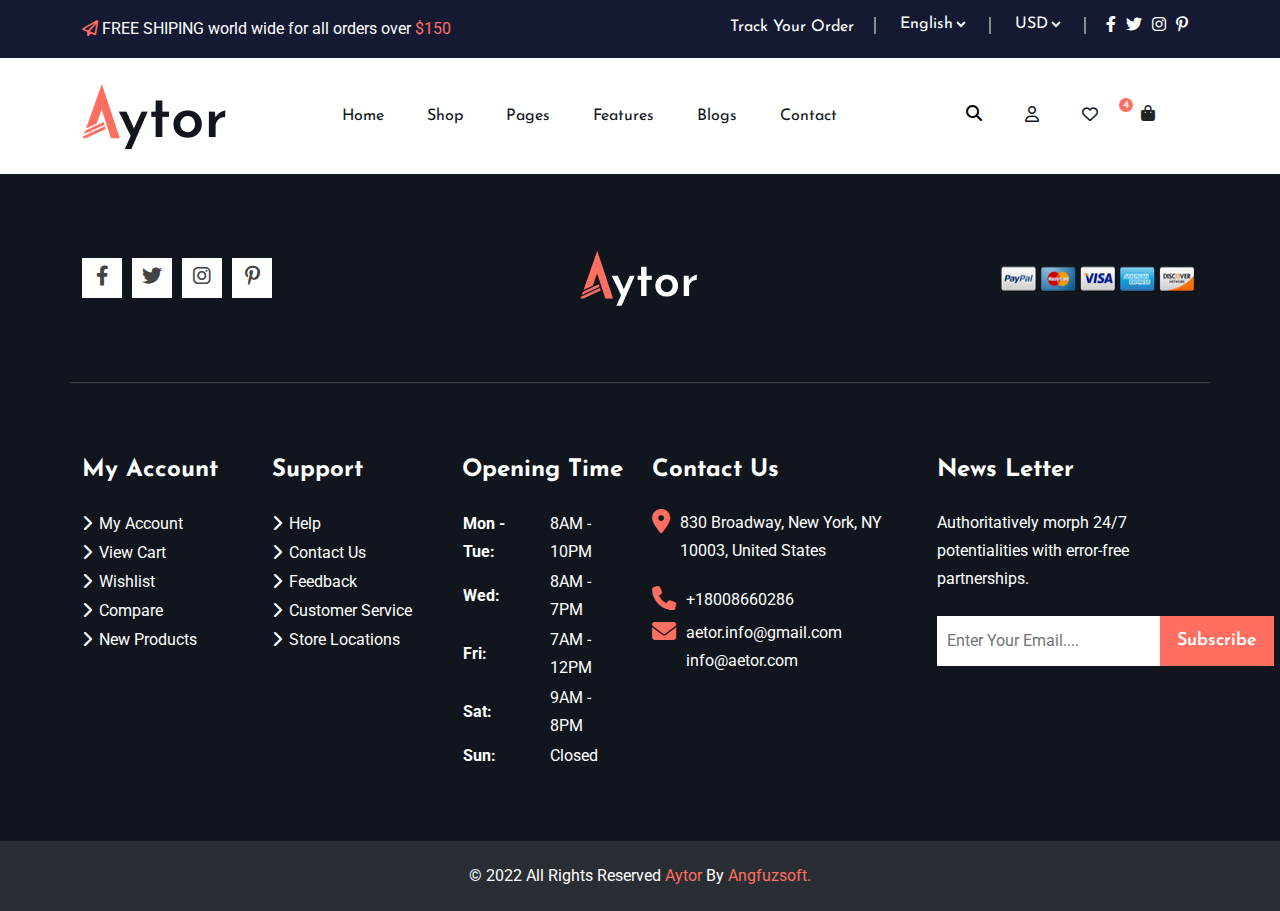
==== blogs.html @ b0f40f45 "sass" ====
<!DOCTYPE html>
<html lang="en">
<head>
    <meta charset="UTF-8">
    <meta name="viewport" content="width=device-width, initial-scale=1.0">
    <meta name="author" content="Aytor">
    <meta name="title" content="">
    <meta name="discription" content="">
    <meta name="keywords" content="">
    <title>Aytor - Home</title>
    <link rel="canonical" href="">
     <!-- Favicon css link -->
     <link rel="apple-touch-icon" sizes="180x180" href="./assets/images/apple-icon-180x180.png">
     <link rel="icon" type="image/png" sizes="192x192" href="./assets/images/android-icon-192x192.png">
    <!-- Google font css link-->
    <link rel="preconnect" href="https://fonts.googleapis.com">
    <link rel="preconnect" href="https://fonts.gstatic.com" crossorigin>
    <link href="https://fonts.googleapis.com/css2?family=Josefin+Sans:wght@400;600;700&family=Roboto&display=swap" rel="stylesheet">    
    <!-- Bootrap css link -->
    <link rel="stylesheet" href="./assets/Vandors/css/bootstrap.min.css">
    <!-- font awesome css link -->
    <link rel="stylesheet" href="./assets/Vandors/css/fontawesome.min.css">
    <!-- slick css link -->
    <link rel="stylesheet" href="./assets/Vandors/css/slick.min.css">
    <!-- Main css link-->
    <link rel="stylesheet" href="./assets/css/style.min.css">
</head>
<body>
    <!--Top Bar section start-->
    <section id="top_bar">
    <div class="container">
        <div class="row">
            <div class="col-lg-6">
                <p>
                    <i class="fa-regular fa-paper-plane"></i>
                    <span>Free Shiping</span> world wide for all orders over <span>$150</span>
                </p>
            </div>
            <div class="col-lg-6 d-flex justify-content-end">
                <ul class="d-flex">
                    <li><a href="#">Track Your Order</a></li>
                    <span></span>
                    <li>
                        <select name="" id="">
                            <option value=""selected>English</option>
                            <option value="">Bangla</option>
                        </select>
                    </li>
                    <span></span>
                    <li>
                        <select name="" id="">
                            <option value=""selected>USD</option>
                            <option value="">BDT</option>
                        </select>
                    </li>
                    <span></span>
                </ul>
                <ul class="d-flex">
                    <li><a href="#"></a><i class="fa-brands fa-facebook-f"></i></li>
                    <li><a href="#"></a><i class="fa-brands fa-twitter"></i></li>
                    <li><a href="#"></a><i class="fa-brands fa-instagram"></i></li>
                    <li><a href="#"></a><i class="fa-brands fa-pinterest-p"></i></li>
                </ul>
            </div>
        </div>
    </div>
    </section>
    <!--Top Bar section ended-->

    <!--Nav section start-->
    <nav id="primary_nav" class="navbar navbar-expand-lg">
        <div class="container">
            <a href="#" class="navbar-brand">
                <img src="./assets/images/Logo.png" alt="">
            </a>

            <!-- small menu -->
           
              <button class="btn d-lg-none" type="button" data-bs-toggle="offcanvas" data-bs-target="#offcanvasExample" aria-controls="offcanvasExample">
                <i class="fa-solid fa-bars"></i>
              </button>
              
              <div class="offcanvas d-lg-none offcanvas-start" tabindex="-1" id="offcanvasExample" aria-labelledby="offcanvasExampleLabel">
                <div class="offcanvas-header">
                    <a href="#"> <img src="./assets/images/Logo.png" alt=""></a>
                  <button type="button" class="btn-close" data-bs-dismiss="offcanvas" aria-label="Close"></button>
                </div>
                <div class="offcanvas-body">
                  <ul class="manu_name">
                    <li><a href="#">Home</a></li>
                    <li><a href="#">About</a></li>
                    <li><a href="#">Pages</a></li>
                    <li><a href="#">Shop</a></li>
                    <li><a href="#">Blog</a></li>
                    <li><a href="#">Contact</a></li>
                  </ul>
                  <ul class="item_name">
                    <li class="item_name_2"><a href="#"><i class="fa-regular fa-user"></i>Login / Register</a></li>
                    <li class="item_name_2"><a href="#"><i class="fa-regular fa-heart"></i>Wishlist</a></li>
                    <li class="last_item_name"><a href="#"><i class="fa-solid fa-bag-shopping"></i>Backet:<p style="color: var(--primary-color); display: inline-block;">$318.00</p></a></li>
                  </ul>
                  <div class="dropdown mt-3">
                   <ul class="d-flex justify-content-between">
                    <li>
                        <select name="Currency" id="">
                            <option value=""selected>Currency</option>
                            <option value="">USD</option>
                            <option value="">BDT</option>
                            <option value="">AED</option>
                            <option value="">ERN</option>
                            <option value="">EGP</option>
                            <option value="">EUR</option>
                            <option value="">GBP</option>
                        </select>
                    </li>
                    <span></span>
                    <li>
                        <select name="" id="">
                            <option value=""selected>Language</option>
                            <option value="">English</option>
                            <option value="">Bangla</option>
                            <option value="">German</option>
                            <option value="">French</option>
                            <option value="">Italian</option>
                            <option value="">Latvian</option>
                            <option value="">Spanish</option>
                            <option value="">Greek</option>
                        </select>
                    </li>
                    <span></span>
                   </ul>
                  </div>
                </div>
              </div>
            <!-- small menu -->

            <button class="navbar-toggler d-none" data-bs-toggle="collapse" data-bs-target="#main_menu">
                <span class="navbar-toggler-icon"></span>
            </button>
            <div class="collapse navbar-collapse " id="main_menu">
                <ul class="navbar-nav mx-auto">
                    <li><a class="active" href="./index.html">Home</a></li>
                    <li><a href="./shop.html">Shop</a></li>
                    <li><a href="#">Pages</a></li>
                    <li><a href="#">Features</a></li>
                    <li><a href="./blogs.html">Blogs</a></li>
                    <li><a href="./contact.html">Contact</a></li>
                </ul>
                <ul class="navbar-nav">
                    <li><button id="openSearch"><i class="fa-solid fa-magnifying-glass"></i></button></li>
                    <li><a href="#"><i class="fa-regular fa-user"></i></a></li>
                    <li><a href="#"><i class="fa-regular fa-heart"></i></a></li>
                    <li>
                        <button class="btn " type="button" data-bs-toggle="offcanvas" data-bs-target="#offcanvasRight" aria-controls="offcanvasRight"><i class="fa-solid fa-bag-shopping"></i></button>
                        <span>4</span>
                    </li>
                </ul>
            </div>
        </div>
    </nav>
    <!-- Right Toggle canvas start -->

    <div class="offcanvas offcanvas-end" tabindex="-1" id="offcanvasRight" aria-labelledby="offcanvasRightLabel">
         <div class="offcanvas-header">
             <h5 class="offcanvas-title" id="offcanvasRightLabel">Shopping cart</h5>
            <button type="button" class="btn-close" data-bs-dismiss="offcanvas" aria-label="Close"></button>
         </div>
         <div class="offcanvas-body">
             <div class="d-flex item">
             <img src="./assets/images/right_img_1.webp" alt="">
             <ul>
                <li><a href="#">Jacket Hoddie</a> </li>
                <li class="item_cost">1 × $40.00</li>
             </ul>
             <i class="fa-regular fa-trash-can"></i>
         </div>
         <div class="d-flex item">
            <img src="./assets/images/right_img_2.webp" alt="">
            <ul>
                <li><a href="#">Sports Shoes</a> </li>
                <li class="item_cost">1 × $99.00</li>
            </ul>
            <i class="fa-regular fa-trash-can" style="margin-left: 168px;"></i>
         </div>
         <div class="d-flex item">
            <img src="./assets/images/right_img_3.webp" alt="">
            <ul>
                <li><a href="#">Smart Watch</a> </li>
                <li class="item_cost">1 × $56.00</li>
            </ul>
            <i class="fa-regular fa-trash-can" style="margin-left: 167px;"></i>
         </div>
         <div class="d-flex item">
            <img src="./assets/images/right_img_4.webp" alt="">
            <ul>
                <li><a href="#">Bluetooth Speaker</a> </li>
                <li class="item_cost">1 × $23.00</li>
            </ul>
            <i class="fa-regular fa-trash-can" style="margin-left: 130px;"></i>
         </div>
         <p><strong>Subtotal:</strong> <span>$318.00</span></p>
         <div class="button">
            <button><a href="#">View Cart</a></button>
            <button><a href="#">Checkout</a></button>
         </div>
         </div>
    </div>
    <!-- Right Toggle canvas start -->
    <!-- popup-search-box start-->
    <div class="popup-search-box">
        <button id="closeSearch"><i class="fa-solid fa-xmark"></i></button>
        <form action="">
            <input type="text" placeholder="what are you looking for" class="">
            <button type="submit"><i class="fa-solid fa-magnifying-glass"></i></button>
        </form>
    </div>
    <!-- popup-search-box ended-->
    <!--Nav section ended-->



    <!--Footer section start-->
    <footer>
        <div class="container">
            <div class="row footer_upper align-items-center">
                <div class="col-lg-5 widget widget-1">
                    <ul class="d-flex flex-wrap">
                        <li><a href="#" target="_blank"><i class="fa-brands fa-facebook-f"></i></a></li>
                        <li><a href="#" target="_blank"><i class="fa-brands fa-twitter"></i></a></li>
                        <li><a href="#" target="_blank"><i class="fa-brands fa-instagram"></i></a></li>
                        <li><a href="#" target="_blank"><i class="fa-brands fa-pinterest-p"></i></a></li>
                    </ul>
                </div>
                <div class="col-lg-2 widget widget-2 text-center">
                    <img src="./assets/images/Footer/footer_logo.png" alt="" class="img-fluid">
                </div>
                <div class="col-lg-5 widget widget-3">
                    <img src="./assets/images/Footer/footer_cradit.png" alt="" class="img-fluid d-block ms-auto">
                </div>
            </div>
            <div class="row footer_lower">
                <div class="col-lg-2 widget widget-4">
                    <h4>My Account</h4>
                    <nav>
                        <ul>
                            <li><a href="#">My Account</a></li>
                            <li><a href="./cart.html">View Cart</a></li>
                            <li><a href="./wishlist.html">Wishlist</a></li>
                            <li><a href="./compare.html">Compare</a></li>
                            <li><a href="#">New Products</a></li>
                        </ul>
                    </nav>
                </div>
                <div class="col-lg-2 widget widget-5">
                    <h4>Support</h4>
                    <nav>
                        <ul>
                            <li><a href="#">Help</a></li>
                            <li><a href="./contact.html">Contact Us</a></li>
                            <li><a href="#">Feedback</a></li>
                            <li><a href="#">Customer Service</a></li>
                            <li><a href="#">Store Locations</a></li>
                        </ul>
                    </nav>
                </div>
                <div class="col-lg-2 widget widget-6">
                    <h4>Opening Time</h4>
                    <table class="text-white">
                        <tr>
                            <th>Mon - Tue:</th>
                            <td>8AM - 10PM</td>
                        </tr>
                        <tr>
                            <th>Wed:</th>
                            <td>8AM - 7PM</td>
                        </tr>
                        <tr>
                            <th>Fri:</th>
                            <td>7AM - 12PM</td>
                        </tr>
                        <tr>
                            <th>Sat:</th>
                            <td>9AM - 8PM</td>
                        </tr>
                        <tr>
                            <th>Sun:</th>
                            <td>Closed</td>
                        </tr>
                    </table>
                </div>
                <div class="col-lg-3 widget widget-7">
                    <h4>Contact Us</h4>
                    <ul>
                        <li class="d-flex">
                            <i class="fa-solid fa-map-marker-alt"></i>
                            <address>830 Broadway, New York, NY 10003,
                                United States</address>
                        </li>
                        <li class="d-flex">
                            <i class="fa-solid fa-phone"></i>
                            <a href="callto:+18008660286">+18008660286</a>
                        </li>
                        <li class="d-flex">
                            <i class="fa-solid fa-envelope"></i>
                            <div>
                                <a href="mailto:aetor.info@gmail.com">aetor.info@gmail.com</a>
                                <a href="mailto:info@aetor.com">info@aetor.com</a>
                            </div>
                        </li>
                    </ul>
                </div>
                <div class="col-lg-3 widget widget-8">
                    <h4>News Letter</h4>
                    <p>Authoritatively morph 24/7 potentialities with error-free partnerships.</p>
                    <form action="" class="d-flex">
                        <input type="email" placeholder="Enter Your Email...." required>
                        <button type="submit">Subscribe</button>
                    </form>
                </div>
            </div>
        </div>
        <!-- =========== Copyright Section Start =========== -->
        <section id="copyright">
            <div class="container">
                <div class="row">
                    <div class="col-12 text-center">
                        <p>&copy; 2022 All Rights Reserved <a href="#">Aytor</a> By <a href="#"
                                target="_blank">Angfuzsoft.</a></p>
                    </div>
                </div>
            </div>
        </section>
        <!-- =========== Copyright Section End =========== -->
    </footer>
    
    <!--Footer section ended-->
    
    <!--jquery javascript link-->
    <script src="./assets/Vandors/js/jquery-3.7.0.min.js"></script>
    <!--bootstrap javascript link-->
    <script src="./assets/Vandors/js/bootstrap.bundle.min.js"></script>
    <!--slick javascript link-->
    <script src="./assets/Vandors/js/slick.min.js"></script>
    <!-- Countdown javascript link -->
    <script src="./assets/Vandors/js/jquery.countdown.min.js"></script>
    <!--Main javascript link-->
    <script src="./assets/js/app.js"></script>
</body>
</html>
---- assets/css/style.min.css ----
h1,h2,h3,h4,h5,h6,p,ul,ol{margin:0;padding:0}ul,ol{list-style-type:none}a,a:hover{text-decoration:none}input:focus,textarea:focus,select:focus,.form-control:focus{-webkit-box-shadow:none;box-shadow:none;border-color:initial}body{font-family:"Josefin Sans",sans-serif}p{font-family:"Roboto",sans-serif}#top_bar{background-color:#151a32}#top_bar .col-lg-6 i{color:#ff6f61;cursor:pointer}#top_bar .col-lg-6 i:hover{color:#ff6f61;-webkit-transition:.5s;transition:.5s}#top_bar .col-lg-6 p span{text-transform:uppercase}#top_bar .col-lg-6 p span:last-child{color:#ff6f61}#top_bar .col-lg-6 p{color:#fff;font-family:"Roboto",sans-serif;font-size:16px;font-weight:400;line-height:28px;padding:15px 0px}select{border:rgba(0,0,0,0);background-color:#151a32;color:#fff;padding:15px 0px}option{background-color:#151a32;color:#fff;font-family:"Roboto",sans-serif;font-size:16px;font-weight:400;line-height:28px}#top_bar .col-lg-6 ul li a{display:inline-block;color:#fff;padding:15px 0px}#top_bar .col-lg-6 ul li i{padding:15px 10px 15px 0px;color:#fff}#top_bar .col-lg-6 ul span{border:1px solid #8c8c8c;height:30%;margin:17px 20px}#primary_nav .collapse ul li a{display:inline-block;color:#11161e;font-family:"Josefin Sans",sans-serif;font-size:16px;font-weight:400;line-height:26px;padding:37px 43px 37px 0px}#primary_nav .collapse ul li a:hover{color:#ff6f61;-webkit-transition:.5s;transition:.5s}#primary_nav .collapse ul li button{border:none;background-color:rgba(0,0,0,0);padding:37px 43px 37px 0px;position:relative}#primary_nav .collapse ul li button:hover{color:#ff6f61;-webkit-transition:.5s;transition:.5s}#primary_nav .collapse ul li span{position:absolute;color:#fff;width:14px;height:14px;line-height:14px;background-color:#ff6f61;border-radius:50%;text-align:center;top:40px;right:147px;font-size:12px}#primary_nav .collapse ul li .btn{font-size:16px}#offcanvasRight{width:465px}#offcanvasRight .offcanvas-title{font-family:"Josefin Sans",sans-serif;font-weight:700;font-size:24px;margin:33px 0 0 15px;padding-bottom:10px}#offcanvasRight h5{border-bottom:1px solid #cecaca;width:90%}#offcanvasRight .offcanvas-body img{width:75px;height:75px}#offcanvasRight .offcanvas-header{background-color:#fff;padding-top:48px;padding-bottom:0;position:relative}#offcanvasRight .offcanvas-header button{color:#000;font-size:15px;border:2px solid #000;border-radius:50%;text-align:center;width:40px;height:40px;line-height:40px;-webkit-transform:rotate(0deg);transform:rotate(0deg);-webkit-transition:.5s;transition:.5s;position:absolute;top:20px;right:40px}#offcanvasRight .offcanvas-header button:hover{color:#ff6f61;border-color:#ff6f61;-webkit-transform:rotate(90deg);transform:rotate(90deg);line-height:63px}#offcanvasRight .offcanvas-body .item{border-bottom:1px solid #cecaca;width:90%;margin-left:15px}#offcanvasRight .offcanvas-body .item{padding:20px 0}#offcanvasRight .offcanvas-body .item img{margin-right:15px}#offcanvasRight .offcanvas-body .item ul{margin-top:10px}#offcanvasRight .offcanvas-body .item ul li{margin-bottom:5px}#offcanvasRight .offcanvas-body .item ul li a{font-size:16px;color:#11161e;font-family:"Josefin Sans",sans-serif;font-weight:600px}#offcanvasRight .offcanvas-body .item ul .item_cost{color:#ff6f61}#offcanvasRight .offcanvas-body .item i{margin:27px 0 0 158px}#offcanvasRight .offcanvas-body p{border-bottom:none;font-size:18px;font-family:"Roboto",sans-serif;color:#11161e;margin:18px 0 18px 15px}#offcanvasRight .offcanvas-body .button{margin-left:15px;margin-bottom:100px}#offcanvasRight .offcanvas-body .button button{background-color:#ff6f61;border:1px solid #ff6f61;padding:15px 54px;-webkit-transition:.5s;transition:.5s;cursor:pointer}#offcanvasRight .offcanvas-body .button button:hover{background-color:#151a32;border-color:#151a32}#offcanvasRight .offcanvas-body .button button a{color:#fff;font:size 18px;font-family:"Josefin Sans",sans-serif;font-weight:600}.popup-search-box{height:800px;background-color:rgba(0,0,0,.9098039216);position:fixed;top:0;right:0;left:0;opacity:0;visibility:hidden;overflow:hidden}.popup-search-box.show{opacity:1;visibility:visible;-webkit-transition:all ease .4s;transition:all ease .4s;z-index:99}.popup-search-box #closeSearch{background-color:rgba(0,0,0,0);color:#ff6f61;font-size:22px;width:60px;height:60px;line-height:63px;border-radius:50%;border:1px solid #ff6f61;-webkit-transform:rotate(0deg);transform:rotate(0deg);-webkit-transition:.5s;transition:.5s;position:absolute;top:40px;right:40px;-webkit-box-align:center;-ms-flex-align:center;align-items:center}.popup-search-box #closeSearch:hover{background-color:#fff;border-color:rgba(0,0,0,0);border-color:rgba(0,0,0,0);-webkit-transform:rotate(90deg);transform:rotate(90deg);line-height:63px}.popup-search-box form{margin:300px 350px 300px 400px;position:relative}.popup-search-box input{padding:15px 450px 15px 30px;border:none;background-color:rgba(0,0,0,0);border-radius:30px;color:#fff;font-family:"Roboto",sans-serif;border:2px solid #ff6f61;font-size:20px}.popup-search-box form button{background-color:rgba(0,0,0,0);border:rgba(0,0,0,0);color:#fff;position:absolute;right:88px;top:17px;font-size:25px}.btn{border:none;background-color:#ff6f61;font-size:30px;padding:10px 14px 6px 14px;border:1px solid #ff6f61}#offcanvasExample .offcanvas-header{background-color:rgba(28,185,200,.1);padding-top:40px;padding-bottom:30px;-webkit-box-align:center;-ms-flex-align:center;align-items:center;position:relative}#offcanvasExample .offcanvas-header a{margin-left:100px}#offcanvasExample .offcanvas-header button{font-size:35px;position:absolute;top:30px;right:30px;width:auto;height:auto}.offcanvas-body .manu_name{margin-top:25px;margin-bottom:35px}.offcanvas-body .manu_name li a{display:inline-block;color:#11161e;border-bottom:1px solid #cecaca;width:90%;margin-right:40px;margin-left:20px;padding:12px 0;font-size:16px;font-family:"Roboto",sans-serif}.offcanvas-body .item_name .item_name_2{margin-bottom:20px}.offcanvas-body .item_name .item_name_2 a{color:#11161e;font-size:16px;font-family:"Roboto",sans-serif;margin-left:20px}.offcanvas-body .item_name .last_item_name a{color:#11161e;font-size:16px;font-family:"Roboto",sans-serif}.offcanvas-body .item_name .item_name_2 a i{margin-right:10px}.offcanvas-body .item_name .last_item_name a i{margin-right:10px}.offcanvas-body .item_name .last_item_name{border-bottom:1px solid #cecaca;width:90%;padding-bottom:35px;margin-left:20px;margin-bottom:35px}.offcanvas .offcanvas-body .dropdown ul li select{background-color:rgba(0,0,0,0);color:#11161e;font-size:16px;font-family:"Josefin Sans",sans-serif}.offcanvas .offcanvas-body .dropdown ul{margin:0 30px 0 20px}.section_heading h2{color:#11161e;text-align:center;font-family:"Josefin Sans",sans-serif;font-size:36px;font-style:normal;font-weight:700;line-height:46px;margin-bottom:36px}footer{background-color:#11161e}footer .footer_upper{border-bottom:1px solid #444;padding:76px 0}footer .footer_upper .widget-1 ul li a{width:40px;height:40px;line-height:40px;background-color:#fff;color:#444;margin-right:10px;font-size:20px;text-align:center;line-height:40px;-webkit-transition:.4s;transition:.4s;display:inline-block}footer .footer_upper .widget-1 ul li a:hover{background-color:#ff6f61;color:#fff}footer .footer_lower{color:#11161e;padding:70px 0}footer .footer_lower .widget h4{font-size:24px;line-height:34px;margin-bottom:22px;color:#fff;font-family:"Josefin Sans",sans-serif;font-weight:700}footer .footer_lower .widget nav ul li a{color:#fff;font-family:"Roboto",sans-serif;font-size:16px;line-height:28px;text-transform:capitalize;-webkit-transition:.4s;transition:.4s}footer .footer_lower .widget nav ul li a:hover{color:#ff6f61}footer .footer_lower .widget nav ul li a::before{content:"";font-family:"Font Awesome 6 Free";font-weight:700;padding-right:7px}footer .footer_lower .widget table tr{font-family:"Roboto",sans-serif;font-size:16px;line-height:28px}footer .footer_lower .widget table tr th{padding-right:18px}footer .footer_lower .widget.widget-7,footer .footer_lower .widget.widget-7 a{color:#fff;font-family:"Roboto",sans-serif;line-height:28px}footer .footer_lower .widget.widget-7 li{margin-bottom:5px}footer .footer_lower .widget.widget-7 i{font-size:24px;color:#ff6f61;padding-right:10px}footer .footer_lower .widget.widget-8 p{font-family:"Roboto",sans-serif;margin-bottom:23px;line-height:28px;color:#fff}footer .footer_lower .widget.widget-8 form{background-color:#fff}footer .footer_lower .widget.widget-8 input{background:none;border:none;padding:11px 10px;line-height:28px;font-family:"Roboto",sans-serif}footer .footer_lower .widget.widget-8 button{border:none;color:#fff;font-size:18px;font-weight:600;line-height:30px;background:#ff6f61;padding:8px 17px}#copyright{background-color:rgba(255,255,255,.1)}#copyright p{color:#fff;font-family:"Roboto",sans-serif;font-size:16px;line-height:28px;padding:21px 0}#copyright p a{color:#ff6f61}#banner .banner_slider_item{height:800px;background-size:cover !important;background-position:center !important}#banner .banner_slider_item_1{height:800px;background-size:cover !important;background-position:center !important}#banner .banner_slider .banner_slider_item .container div h5{color:#1d1d1d;font-family:"Josefin Sans",sans-serif;font-size:18px;font-weight:600;line-height:28px}#banner .banner_slider .banner_slider_item_1 .container div h5{color:#fff;font-family:"Josefin Sans",sans-serif;font-size:18px;font-weight:600;line-height:28px}#banner .banner_slider .banner_slider_item .container div h1{color:#1d1d1d;font-family:"Josefin Sans",sans-serif;font-size:64px;font-weight:700;line-height:74px;margin:14px 0px 16px 0px}#banner .banner_slider .banner_slider_item_1 .container div h1{color:#fff;font-family:"Josefin Sans",sans-serif;font-size:64px;font-weight:700;line-height:74px;margin:14px 0px 16px 0px}#banner .banner_slider .banner_slider_item .container div p{color:#1d1d1d;font-family:"Roboto",sans-serif;font-size:16px;font-weight:400;line-height:28px;margin-bottom:29px}#banner .banner_slider .banner_slider_item_1 .container div p{color:#fff;font-family:"Roboto",sans-serif;font-size:16px;font-weight:400;line-height:28px;margin-bottom:29px}#banner .banner_slider .banner_slider_item .container div a{color:#fff;text-align:center;font-family:"Josefin Sans",sans-serif;font-size:18px;font-weight:600;line-height:30px;background-color:#1d1d1d;padding:13px 37px;cursor:pointer;-webkit-transition:.4s;transition:.4s}#banner .banner_slider .banner_slider_item .container div a:hover{background-color:#fff;color:#ff6f61}#banner .banner_slider .banner_slider_item .container div a i{margin-left:11px}#banner .banner_slider .banner_slider_item_1 .container div a i{margin-left:11px}#banner .banner_slider .banner_slider_item_1 .container div a{color:#fff;text-align:center;font-family:"Josefin Sans",sans-serif;font-size:18px;font-weight:600;line-height:30px;background-color:#ff6f61;padding:13px 37px;cursor:pointer;-webkit-transition:.4s;transition:.4s}#banner .banner_slider .banner_slider_item_1 .container div a:hover{background-color:#fff;color:#ff6f61}#banner .banner_slider .slick-dots li button{font-size:0;border:none;background-color:#fff;width:10px;height:6px;border-radius:5px;-webkit-transition:.6s;transition:.6s}#banner .banner_slider .slick-dots li.slick-active button{width:26px;background-color:#ff6f61}#banner .banner_slider .slick-dots{display:-webkit-box;display:-ms-flexbox;display:flex;position:absolute;left:113px;bottom:28%}#banner .banner_slider .slick-dots li{line-height:0;margin-right:5px}#feature{margin-top:110px}#feature .col-lg-5 .cream-img-2{margin-top:24px}#feature .col-lg-5 .cream-img-3{margin-left:24px}.cream-img-1{position:relative}.cream-img-2{position:relative}.cream-img-3{position:relative}.overlay-beauty-cream{position:absolute;background-color:rgba(17,22,30,.431372549);z-index:97;text-align:center;color:#fff;width:496px;height:260px;left:20px;top:20px;padding-top:94px;-webkit-transition:.5s;transition:.5s;-webkit-transform:scale(0);transform:scale(0)}.col-lg-7 .overlay-beauty-cream{padding-top:260px;width:710px;height:591px;left:23px;top:15px}.cream-img-1:hover .overlay-beauty-cream{-webkit-transform:scale(1);transform:scale(1)}.cream-img-2:hover .overlay-beauty-cream{-webkit-transform:scale(1);transform:scale(1)}.cream-img-3:hover .overlay-beauty-cream{-webkit-transform:scale(1);transform:scale(1)}.overlay-beauty-cream h3{color:#fff;text-align:center;font-size:30px;font-style:normal;font-weight:700;line-height:40px;-webkit-transition:.5s;transition:.5s}.overlay-beauty-cream a{color:#fff;text-align:center;font-size:16px;font-style:normal;font-weight:600;line-height:28px;-webkit-transition:.5s;transition:.5s}.overlay-beauty-cream a::before{content:"";position:absolute;width:0%;height:2px;left:40%;bottom:94px;background-color:#ff6f61;-webkit-transition:.5s;transition:.5s}.overlay-beauty-cream a:hover::before{width:97px}.col-lg-7 .overlay-beauty-cream a::before{left:43.5%;bottom:44%}.overlay-beauty-cream h3:hover{color:#ff6f61}.overlay-beauty-cream a:hover{color:#ff6f61}#new_product{padding:100px 0}#new_product .new_product_slider .new_product_slider_arrow{width:30px;height:50px;background-color:rgba(103,105,113,.751);color:#fff;text-align:center;line-height:50px;cursor:pointer;position:absolute;z-index:99;top:50%;-webkit-transform:translateY(-50%);transform:translateY(-50%)}#new_product .new_product_slider .new_product_slider_arrow.fa-chevron-left{left:8px}#new_product .new_product_slider .new_product_slider_arrow.fa-chevron-right{right:7px}#new_product .product{position:relative;text-align:center;border:1px solid #f1f3f4;overflow:hidden}#new_product .product .product_img{position:relative}#new_product .product .product_img img:last-child{position:absolute;inset:0;opacity:0;visibility:hidden;-webkit-transition:.4s;transition:.4s}#new_product .product:hover .product_img img:last-child{visibility:visible;opacity:1}#new_product .product .product_info{padding:25px 0}#new_product .product .product_info h6{font-size:16px;font-weight:400;line-height:26px;font-family:"Josefin Sans",sans-serif;margin-bottom:5px}#new_product .product .product_info h6 ins{color:#444;text-decoration:none}#new_product .product .product_info h6 del{color:#bdbdbd}#new_product .product .product_info h5{color:#11161e;font-family:"Josefin Sans",sans-serif;font-size:18px;font-weight:600;line-height:28px;margin-bottom:11px;-webkit-transition:.4s;transition:.4s}#new_product .product .product_info:hover h5{color:#ff6f61}#new_product .product .product_info ul{-webkit-box-pack:center;-ms-flex-pack:center;justify-content:center}#new_product .product .product_info ul li i{color:#ff6f61}#new_product .product .product_action{position:absolute;top:44px;right:-50px;-webkit-transition:.6s;transition:.6s}#new_product .product .product_action ul li{margin-bottom:10px}#new_product .product .product_action ul li button{width:36px;height:36px;background-color:#fff;color:#151a32;border:none;border-radius:50%;-webkit-box-shadow:0px 3px 10px 0px rgba(0,0,0,.08);box-shadow:0px 3px 10px 0px rgba(0,0,0,.08);-webkit-transition:.4s;transition:.4s}#new_product .product .product_action ul li:hover button{background-color:#ff6f61;color:#fff}#new_product .product:hover .product_action{right:17px}#new_product .product .product_badge{color:#fff;font-family:"Josefin Sans",sans-serif;font-size:16px;font-weight:400;line-height:26px;background-color:#ff6f61;-webkit-transform:rotate(-90deg);transform:rotate(-90deg);display:inline-block;position:absolute;top:0px;left:24px;margin-top:8px;padding:0 8px 0 12px;border-radius:13px 0 0 13px}#best_spa .item{height:524px;background-size:cover !important;background-position:center !important}#best_spa .item h1{color:#fff;font-family:"Josefin Sans",sans-serif;font-size:36px;font-weight:700;line-height:46px;margin-top:100px}#best_spa .item p{color:#fff;font-family:"Roboto",sans-serif;font-size:16px;font-weight:400;line-height:28px;margin-bottom:60px;margin-top:5px}#best_spa .item a{color:#fff;text-align:center;font-family:"Josefin Sans",sans-serif;font-size:18px;font-weight:600;line-height:30px;border:1px solid #fff;background-color:rgba(0,0,0,0);padding:17px 40px 17px 34px;cursor:pointer;-webkit-transition:.5s;transition:.5s}#best_spa .item a:hover{background-color:#ff6f61;border-color:#ff6f61}#best_spa .item a i{margin-left:5px}.mega-hover2{position:relative;overflow:hidden}.mega-hover2:before{content:"";position:absolute;pointer-events:none;opacity:1;z-index:3;top:0;right:51%;bottom:0;left:50%;background:rgba(255,255,255,.2);-webkit-transform:skew(45deg);transform:skew(45deg)}.mega-hover2:hover:before{left:0;right:0;opacity:0;-webkit-transition:all 900ms linear;transition:all 900ms linear}#best_seller{margin-top:100px}#best_seller .product{position:relative;text-align:center;border:1px solid #f1f3f4;overflow:hidden;margin-bottom:24px}#best_seller .product .product_img{position:relative}#best_seller .product .product_img img:last-child{position:absolute;inset:0;opacity:0;visibility:hidden;-webkit-transition:.4s;transition:.4s}#best_seller .product:hover .product_img img:last-child{visibility:visible;opacity:1}#best_seller .product .product_info{padding:25px 0}#best_seller .product .product_info h6{font-size:16px;font-weight:400;line-height:26px;font-family:"Josefin Sans",sans-serif;margin-bottom:5px}#best_seller .product .product_info h6 ins{color:#444;text-decoration:none}#best_seller .product .product_info h6 del{color:#bdbdbd}#best_seller .product .product_info h5{color:#11161e;font-family:"Josefin Sans",sans-serif;font-size:18px;font-weight:600;line-height:28px;margin-bottom:11px;-webkit-transition:.4s;transition:.4s}#best_seller .product .product_info:hover h5{color:#ff6f61}#best_seller .product .product_info ul{-webkit-box-pack:center;-ms-flex-pack:center;justify-content:center}#best_seller .product .product_info ul li i{color:#ff6f61}#best_seller .product .product_action{position:absolute;top:44px;right:-50px;-webkit-transition:.6s;transition:.6s}#best_seller .product .product_action ul li{margin-bottom:10px}#best_seller .product .product_action ul li button{width:36px;height:36px;background-color:#fff;color:#151a32;border:none;border-radius:50%;-webkit-box-shadow:0px 3px 10px 0px rgba(0,0,0,.08);box-shadow:0px 3px 10px 0px rgba(0,0,0,.08);-webkit-transition:.4s;transition:.4s}#best_seller .product .product_action ul li:hover button{background-color:#ff6f61;color:#fff}#best_seller .product:hover .product_action{right:17px}#best_seller .product .product_badge{color:#fff;font-family:"Josefin Sans",sans-serif;font-size:16px;font-weight:400;line-height:26px;background-color:#ff6f61;-webkit-transform:rotate(-90deg);transform:rotate(-90deg);display:inline-block;position:absolute;top:0px;left:24px;margin-top:8px;padding:0 8px 0 12px;border-radius:13px 0 0 13px}#best_seller .as_btn{margin-top:40px}#best_seller .as_btn a{display:inline-block;padding:13px 27px;background-color:#ff6f61;color:#fff;border:none;text-align:center;font-family:"Josefin Sans",sans-serif;font-size:16px;font-weight:600;line-height:28px;margin-left:50%;-webkit-transform:translateX(-50%);transform:translateX(-50%)}#best_seller .as_btn i{margin-left:10px}#deals{position:relative;margin:100px 0}#deals .section_heading{margin-bottom:82px}#deals .deals_countdown{position:absolute;background-color:#fff;border-radius:60px;-webkit-box-shadow:0px 0px 10px 0px rgba(21,26,50,.1);box-shadow:0px 0px 10px 0px rgba(21,26,50,.1);padding:7px 79px;z-index:99;top:110px;left:34%}#deals .deals_countdown div h4{color:#11161e;font-family:"Josefin Sans",sans-serif;font-size:24px;font-weight:700;line-height:34px}#deals .deals_countdown div p{color:#444;text-align:center;font-family:"Josefin Sans",sans-serif;font-size:16px;font-weight:400;line-height:26px}#deals .deals_countdown span{color:#ff6f61;font-size:60px}#deals .deals_slider{background-color:#fff;-webkit-box-shadow:0px 0px 70px 0px rgba(21,26,50,.08);box-shadow:0px 0px 70px 0px rgba(21,26,50,.08);height:646px;width:1320px;top:-50%}#deals .deals_slider .deals_slider_item{width:570px;height:485px;background-size:cover !important;background-position:center !important;margin:75px 38px 86px 39px}#deals .deals_slider .deals_slider_item .deals_content{margin-top:35px;margin-left:40px}#deals .deals_slider .deals_slider_item .deals_content h6{color:#11161e;font-family:"Josefin Sans",sans-serif;font-size:18px;font-weight:600;line-height:28px}#deals .deals_slider .deals_slider_item .deals_content h2{color:#11161e;font-family:"Josefin Sans",sans-serif;font-size:36px;font-weight:700;line-height:46px;margin:10px 0 16px 0}#deals .deals_slider .deals_slider_item .deals_content p{color:#444;font-family:"Roboto",sans-serif;font-size:16px;font-weight:400;line-height:28px}#deals .deals_slider .deals_slider_item .deals_content h5{margin:19px 0 30px 0}#deals .deals_slider .deals_slider_item .deals_content h5 ins{color:#11161e;font-family:"Josefin Sans",sans-serif;font-size:20px;font-weight:600;line-height:30px;text-decoration:none;margin-right:13px}#deals .deals_slider .deals_slider_item .deals_content h5 del{color:#444;font-family:"Josefin Sans",sans-serif;font-size:20px;font-weight:600;line-height:30px;text-decoration-line:strikethrough}#deals .deals_slider .deals_slider_item .deals_content a{color:#fff;text-align:center;font-family:#444;font-size:16px;font-weight:600;line-height:28px;padding:13px 27px;background-color:#151a32;cursor:pointer}#deals .deals_slider .deals_slider_item .deals_content a i{margin-left:5px}#deals .deals_slider .slick-dots{display:-webkit-box;display:-ms-flexbox;display:flex;position:absolute;bottom:40px;left:48%}#deals .deals_slider .slick-dots li{line-height:0;margin-right:5px}#deals .deals_slider .slick-dots li button{font-size:0;border:none;background:var(--Gray-4, #BDBDBD);width:10px;height:6px;border-radius:5px;-webkit-transition:.6s;transition:.6s}#deals .deals_slider .slick-dots li.slick-active button{width:26px;background-color:#151a32}.mega-hover{position:relative;overflow:hidden}.mega-hover:after,.mega-hover:before{content:"";position:absolute;pointer-events:none;opacity:1;z-index:3}.mega-hover:before{top:0;right:51%;bottom:0;left:50%;background:rgba(255,255,255,.2)}.mega-hover:after{top:50%;right:0;bottom:50%;left:0;background:rgba(255,255,255,.3)}.mega-hover:hover:before{left:0;right:0;opacity:0;-webkit-transition:all 900ms linear;transition:all 900ms linear}.mega-hover:hover:after{top:0;bottom:0;opacity:0;-webkit-transition:all 900ms linear;transition:all 900ms linear}#latest{margin-bottom:100px}#latest .latest_slider .slick-dots{display:-webkit-box;display:-ms-flexbox;display:flex;position:absolute;bottom:-35px;left:46%}#latest .latest_slider .slick-dots li{line-height:0;margin-right:5px}#latest .latest_slider .slick-dots li button{font-size:0;border:none;background:var(--Gray-4, #BDBDBD);width:10px;height:6px;border-radius:5px;-webkit-transition:.6s;transition:.6s}#latest .latest_slider .slick-dots li.slick-active button{width:26px;background-color:#151a32}#latest .latest_slider_cart{background:#fff;-webkit-box-shadow:0px 5px 30px 0px rgba(17,22,30,.08);box-shadow:0px 5px 30px 0px rgba(17,22,30,.08);padding:0}#latest .latest_slider_cart img{margin:20px}#latest .latest_slider_cart .cart_info{margin-left:20px}#latest .latest_slider_cart .cart_info h5{color:#11161e;font-family:"Josefin Sans",sans-serif;font-size:20px;font-weight:600;line-height:30px;-webkit-transition:.4s;transition:.4s}#latest .latest_slider_cart .cart_info:hover h5{color:#ff6f61}#latest .latest_slider_cart .cart_info p{color:#444;font-family:"Roboto",sans-serif;font-size:16px;font-weight:400;line-height:28px}#latest .latest_slider_cart .cart_footer a{color:#444;font-family:"Josefin Sans",sans-serif;font-size:16px;font-weight:600;line-height:28px;margin:4px 0 20px 20px;-webkit-transition:.4s;transition:.4s}#latest .latest_slider_cart .cart_footer a i{margin-left:5px}#latest .latest_slider_cart .cart_footer a:last-child{color:#444;font-family:"Josefin Sans",sans-serif;font-size:16px;font-weight:600;line-height:28px;margin:4px 0 20px 71px;-webkit-transition:.4s;transition:.4s}#latest .latest_slider_cart .cart_footer:hover a{color:#ff6f61}#latest .latest_slider_cart .cart_footer:hover a:last-child{color:#ff6f61}/*# sourceMappingURL=style.min.css.map */
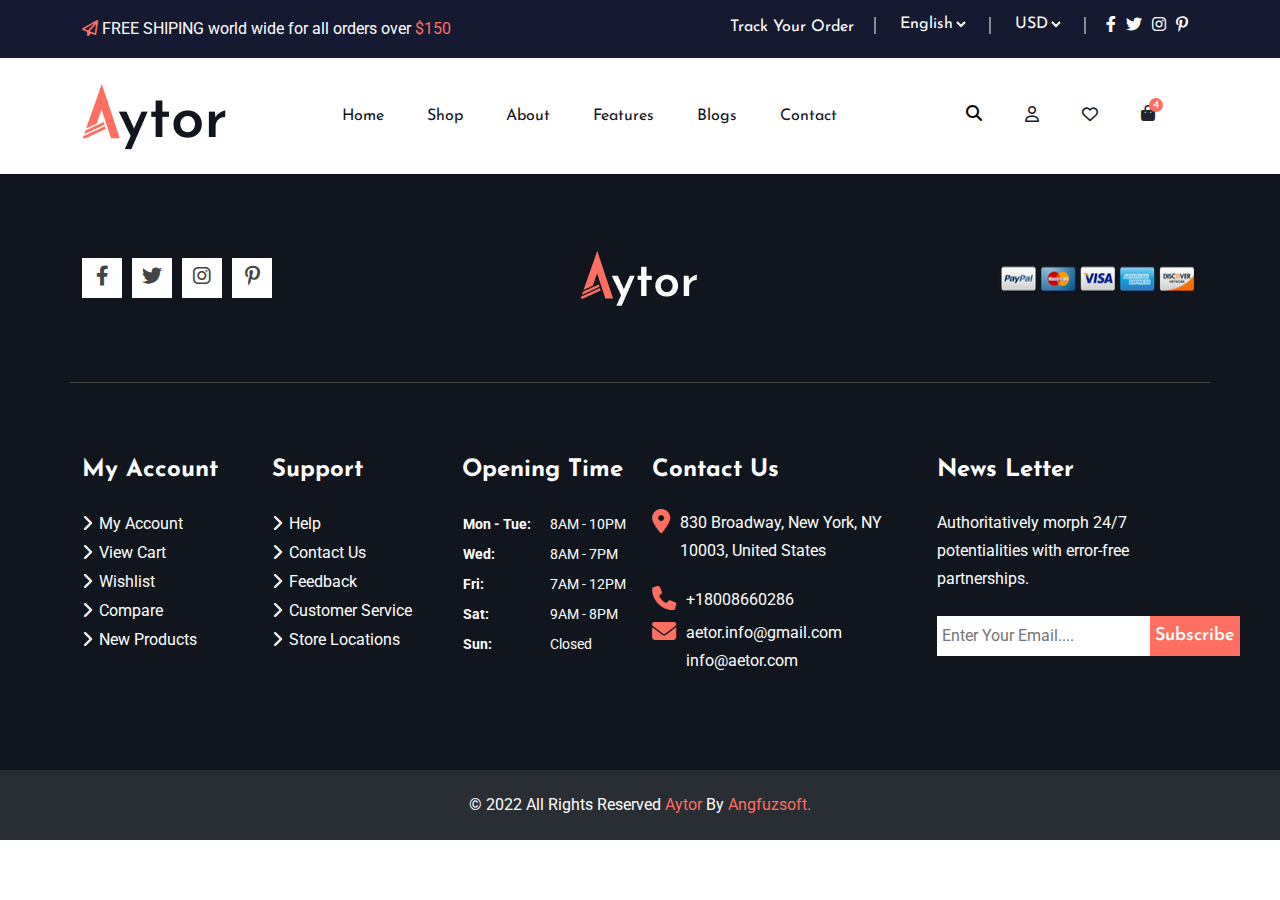
==== commit 250ac79e: "Home page" ====
--- a/blogs.html
+++ b/blogs.html
@@ -7,7 +7,7 @@
     <meta name="title" content="">
     <meta name="discription" content="">
     <meta name="keywords" content="">
-    <title>Aytor - Home</title>
+    <title>Aytor - Shop</title>
     <link rel="canonical" href="">
      <!-- Favicon css link -->
      <link rel="apple-touch-icon" sizes="180x180" href="./assets/images/apple-icon-180x180.png">
@@ -139,9 +139,9 @@
             </button>
             <div class="collapse navbar-collapse " id="main_menu">
                 <ul class="navbar-nav mx-auto">
-                    <li><a class="active" href="./index.html">Home</a></li>
-                    <li><a href="./shop.html">Shop</a></li>
-                    <li><a href="#">Pages</a></li>
+                    <li><a  href="./index.html">Home</a></li>
+                    <li><a class="active" href="./shop.html">Shop</a></li>
+                    <li><a href="./about.html">About</a></li>
                     <li><a href="#">Features</a></li>
                     <li><a href="./blogs.html">Blogs</a></li>
                     <li><a href="./contact.html">Contact</a></li>
@@ -151,8 +151,8 @@
                     <li><a href="#"><i class="fa-regular fa-user"></i></a></li>
                     <li><a href="#"><i class="fa-regular fa-heart"></i></a></li>
                     <li>
-                        <button class="btn " type="button" data-bs-toggle="offcanvas" data-bs-target="#offcanvasRight" aria-controls="offcanvasRight"><i class="fa-solid fa-bag-shopping"></i></button>
-                        <span>4</span>
+                        <button class="btn " type="button" data-bs-toggle="offcanvas" data-bs-target="#offcanvasRight" aria-controls="offcanvasRight"><i class="fa-solid fa-bag-shopping"></i><span>4</span></button>
+                        
                     </li>
                 </ul>
             </div>
@@ -217,6 +217,7 @@
     <!-- popup-search-box ended-->
     <!--Nav section ended-->
 
+    
 
 
     <!--Footer section start-->
--- a/assets/css/style.min.css
+++ b/assets/css/style.min.css
@@ -1 +1 @@
-h1,h2,h3,h4,h5,h6,p,ul,ol{margin:0;padding:0}ul,ol{list-style-type:none}a,a:hover{text-decoration:none}input:focus,textarea:focus,select:focus,.form-control:focus{-webkit-box-shadow:none;box-shadow:none;border-color:initial}body{font-family:"Josefin Sans",sans-serif}p{font-family:"Roboto",sans-serif}#top_bar{background-color:#151a32}#top_bar .col-lg-6 i{color:#ff6f61;cursor:pointer}#top_bar .col-lg-6 i:hover{color:#ff6f61;-webkit-transition:.5s;transition:.5s}#top_bar .col-lg-6 p span{text-transform:uppercase}#top_bar .col-lg-6 p span:last-child{color:#ff6f61}#top_bar .col-lg-6 p{color:#fff;font-family:"Roboto",sans-serif;font-size:16px;font-weight:400;line-height:28px;padding:15px 0px}select{border:rgba(0,0,0,0);background-color:#151a32;color:#fff;padding:15px 0px}option{background-color:#151a32;color:#fff;font-family:"Roboto",sans-serif;font-size:16px;font-weight:400;line-height:28px}#top_bar .col-lg-6 ul li a{display:inline-block;color:#fff;padding:15px 0px}#top_bar .col-lg-6 ul li i{padding:15px 10px 15px 0px;color:#fff}#top_bar .col-lg-6 ul span{border:1px solid #8c8c8c;height:30%;margin:17px 20px}#primary_nav .collapse ul li a{display:inline-block;color:#11161e;font-family:"Josefin Sans",sans-serif;font-size:16px;font-weight:400;line-height:26px;padding:37px 43px 37px 0px}#primary_nav .collapse ul li a:hover{color:#ff6f61;-webkit-transition:.5s;transition:.5s}#primary_nav .collapse ul li button{border:none;background-color:rgba(0,0,0,0);padding:37px 43px 37px 0px;position:relative}#primary_nav .collapse ul li button:hover{color:#ff6f61;-webkit-transition:.5s;transition:.5s}#primary_nav .collapse ul li span{position:absolute;color:#fff;width:14px;height:14px;line-height:14px;background-color:#ff6f61;border-radius:50%;text-align:center;top:40px;right:147px;font-size:12px}#primary_nav .collapse ul li .btn{font-size:16px}#offcanvasRight{width:465px}#offcanvasRight .offcanvas-title{font-family:"Josefin Sans",sans-serif;font-weight:700;font-size:24px;margin:33px 0 0 15px;padding-bottom:10px}#offcanvasRight h5{border-bottom:1px solid #cecaca;width:90%}#offcanvasRight .offcanvas-body img{width:75px;height:75px}#offcanvasRight .offcanvas-header{background-color:#fff;padding-top:48px;padding-bottom:0;position:relative}#offcanvasRight .offcanvas-header button{color:#000;font-size:15px;border:2px solid #000;border-radius:50%;text-align:center;width:40px;height:40px;line-height:40px;-webkit-transform:rotate(0deg);transform:rotate(0deg);-webkit-transition:.5s;transition:.5s;position:absolute;top:20px;right:40px}#offcanvasRight .offcanvas-header button:hover{color:#ff6f61;border-color:#ff6f61;-webkit-transform:rotate(90deg);transform:rotate(90deg);line-height:63px}#offcanvasRight .offcanvas-body .item{border-bottom:1px solid #cecaca;width:90%;margin-left:15px}#offcanvasRight .offcanvas-body .item{padding:20px 0}#offcanvasRight .offcanvas-body .item img{margin-right:15px}#offcanvasRight .offcanvas-body .item ul{margin-top:10px}#offcanvasRight .offcanvas-body .item ul li{margin-bottom:5px}#offcanvasRight .offcanvas-body .item ul li a{font-size:16px;color:#11161e;font-family:"Josefin Sans",sans-serif;font-weight:600px}#offcanvasRight .offcanvas-body .item ul .item_cost{color:#ff6f61}#offcanvasRight .offcanvas-body .item i{margin:27px 0 0 158px}#offcanvasRight .offcanvas-body p{border-bottom:none;font-size:18px;font-family:"Roboto",sans-serif;color:#11161e;margin:18px 0 18px 15px}#offcanvasRight .offcanvas-body .button{margin-left:15px;margin-bottom:100px}#offcanvasRight .offcanvas-body .button button{background-color:#ff6f61;border:1px solid #ff6f61;padding:15px 54px;-webkit-transition:.5s;transition:.5s;cursor:pointer}#offcanvasRight .offcanvas-body .button button:hover{background-color:#151a32;border-color:#151a32}#offcanvasRight .offcanvas-body .button button a{color:#fff;font:size 18px;font-family:"Josefin Sans",sans-serif;font-weight:600}.popup-search-box{height:800px;background-color:rgba(0,0,0,.9098039216);position:fixed;top:0;right:0;left:0;opacity:0;visibility:hidden;overflow:hidden}.popup-search-box.show{opacity:1;visibility:visible;-webkit-transition:all ease .4s;transition:all ease .4s;z-index:99}.popup-search-box #closeSearch{background-color:rgba(0,0,0,0);color:#ff6f61;font-size:22px;width:60px;height:60px;line-height:63px;border-radius:50%;border:1px solid #ff6f61;-webkit-transform:rotate(0deg);transform:rotate(0deg);-webkit-transition:.5s;transition:.5s;position:absolute;top:40px;right:40px;-webkit-box-align:center;-ms-flex-align:center;align-items:center}.popup-search-box #closeSearch:hover{background-color:#fff;border-color:rgba(0,0,0,0);border-color:rgba(0,0,0,0);-webkit-transform:rotate(90deg);transform:rotate(90deg);line-height:63px}.popup-search-box form{margin:300px 350px 300px 400px;position:relative}.popup-search-box input{padding:15px 450px 15px 30px;border:none;background-color:rgba(0,0,0,0);border-radius:30px;color:#fff;font-family:"Roboto",sans-serif;border:2px solid #ff6f61;font-size:20px}.popup-search-box form button{background-color:rgba(0,0,0,0);border:rgba(0,0,0,0);color:#fff;position:absolute;right:88px;top:17px;font-size:25px}.btn{border:none;background-color:#ff6f61;font-size:30px;padding:10px 14px 6px 14px;border:1px solid #ff6f61}#offcanvasExample .offcanvas-header{background-color:rgba(28,185,200,.1);padding-top:40px;padding-bottom:30px;-webkit-box-align:center;-ms-flex-align:center;align-items:center;position:relative}#offcanvasExample .offcanvas-header a{margin-left:100px}#offcanvasExample .offcanvas-header button{font-size:35px;position:absolute;top:30px;right:30px;width:auto;height:auto}.offcanvas-body .manu_name{margin-top:25px;margin-bottom:35px}.offcanvas-body .manu_name li a{display:inline-block;color:#11161e;border-bottom:1px solid #cecaca;width:90%;margin-right:40px;margin-left:20px;padding:12px 0;font-size:16px;font-family:"Roboto",sans-serif}.offcanvas-body .item_name .item_name_2{margin-bottom:20px}.offcanvas-body .item_name .item_name_2 a{color:#11161e;font-size:16px;font-family:"Roboto",sans-serif;margin-left:20px}.offcanvas-body .item_name .last_item_name a{color:#11161e;font-size:16px;font-family:"Roboto",sans-serif}.offcanvas-body .item_name .item_name_2 a i{margin-right:10px}.offcanvas-body .item_name .last_item_name a i{margin-right:10px}.offcanvas-body .item_name .last_item_name{border-bottom:1px solid #cecaca;width:90%;padding-bottom:35px;margin-left:20px;margin-bottom:35px}.offcanvas .offcanvas-body .dropdown ul li select{background-color:rgba(0,0,0,0);color:#11161e;font-size:16px;font-family:"Josefin Sans",sans-serif}.offcanvas .offcanvas-body .dropdown ul{margin:0 30px 0 20px}.section_heading h2{color:#11161e;text-align:center;font-family:"Josefin Sans",sans-serif;font-size:36px;font-style:normal;font-weight:700;line-height:46px;margin-bottom:36px}footer{background-color:#11161e}footer .footer_upper{border-bottom:1px solid #444;padding:76px 0}footer .footer_upper .widget-1 ul li a{width:40px;height:40px;line-height:40px;background-color:#fff;color:#444;margin-right:10px;font-size:20px;text-align:center;line-height:40px;-webkit-transition:.4s;transition:.4s;display:inline-block}footer .footer_upper .widget-1 ul li a:hover{background-color:#ff6f61;color:#fff}footer .footer_lower{color:#11161e;padding:70px 0}footer .footer_lower .widget h4{font-size:24px;line-height:34px;margin-bottom:22px;color:#fff;font-family:"Josefin Sans",sans-serif;font-weight:700}footer .footer_lower .widget nav ul li a{color:#fff;font-family:"Roboto",sans-serif;font-size:16px;line-height:28px;text-transform:capitalize;-webkit-transition:.4s;transition:.4s}footer .footer_lower .widget nav ul li a:hover{color:#ff6f61}footer .footer_lower .widget nav ul li a::before{content:"";font-family:"Font Awesome 6 Free";font-weight:700;padding-right:7px}footer .footer_lower .widget table tr{font-family:"Roboto",sans-serif;font-size:16px;line-height:28px}footer .footer_lower .widget table tr th{padding-right:18px}footer .footer_lower .widget.widget-7,footer .footer_lower .widget.widget-7 a{color:#fff;font-family:"Roboto",sans-serif;line-height:28px}footer .footer_lower .widget.widget-7 li{margin-bottom:5px}footer .footer_lower .widget.widget-7 i{font-size:24px;color:#ff6f61;padding-right:10px}footer .footer_lower .widget.widget-8 p{font-family:"Roboto",sans-serif;margin-bottom:23px;line-height:28px;color:#fff}footer .footer_lower .widget.widget-8 form{background-color:#fff}footer .footer_lower .widget.widget-8 input{background:none;border:none;padding:11px 10px;line-height:28px;font-family:"Roboto",sans-serif}footer .footer_lower .widget.widget-8 button{border:none;color:#fff;font-size:18px;font-weight:600;line-height:30px;background:#ff6f61;padding:8px 17px}#copyright{background-color:rgba(255,255,255,.1)}#copyright p{color:#fff;font-family:"Roboto",sans-serif;font-size:16px;line-height:28px;padding:21px 0}#copyright p a{color:#ff6f61}#banner .banner_slider_item{height:800px;background-size:cover !important;background-position:center !important}#banner .banner_slider_item_1{height:800px;background-size:cover !important;background-position:center !important}#banner .banner_slider .banner_slider_item .container div h5{color:#1d1d1d;font-family:"Josefin Sans",sans-serif;font-size:18px;font-weight:600;line-height:28px}#banner .banner_slider .banner_slider_item_1 .container div h5{color:#fff;font-family:"Josefin Sans",sans-serif;font-size:18px;font-weight:600;line-height:28px}#banner .banner_slider .banner_slider_item .container div h1{color:#1d1d1d;font-family:"Josefin Sans",sans-serif;font-size:64px;font-weight:700;line-height:74px;margin:14px 0px 16px 0px}#banner .banner_slider .banner_slider_item_1 .container div h1{color:#fff;font-family:"Josefin Sans",sans-serif;font-size:64px;font-weight:700;line-height:74px;margin:14px 0px 16px 0px}#banner .banner_slider .banner_slider_item .container div p{color:#1d1d1d;font-family:"Roboto",sans-serif;font-size:16px;font-weight:400;line-height:28px;margin-bottom:29px}#banner .banner_slider .banner_slider_item_1 .container div p{color:#fff;font-family:"Roboto",sans-serif;font-size:16px;font-weight:400;line-height:28px;margin-bottom:29px}#banner .banner_slider .banner_slider_item .container div a{color:#fff;text-align:center;font-family:"Josefin Sans",sans-serif;font-size:18px;font-weight:600;line-height:30px;background-color:#1d1d1d;padding:13px 37px;cursor:pointer;-webkit-transition:.4s;transition:.4s}#banner .banner_slider .banner_slider_item .container div a:hover{background-color:#fff;color:#ff6f61}#banner .banner_slider .banner_slider_item .container div a i{margin-left:11px}#banner .banner_slider .banner_slider_item_1 .container div a i{margin-left:11px}#banner .banner_slider .banner_slider_item_1 .container div a{color:#fff;text-align:center;font-family:"Josefin Sans",sans-serif;font-size:18px;font-weight:600;line-height:30px;background-color:#ff6f61;padding:13px 37px;cursor:pointer;-webkit-transition:.4s;transition:.4s}#banner .banner_slider .banner_slider_item_1 .container div a:hover{background-color:#fff;color:#ff6f61}#banner .banner_slider .slick-dots li button{font-size:0;border:none;background-color:#fff;width:10px;height:6px;border-radius:5px;-webkit-transition:.6s;transition:.6s}#banner .banner_slider .slick-dots li.slick-active button{width:26px;background-color:#ff6f61}#banner .banner_slider .slick-dots{display:-webkit-box;display:-ms-flexbox;display:flex;position:absolute;left:113px;bottom:28%}#banner .banner_slider .slick-dots li{line-height:0;margin-right:5px}#feature{margin-top:110px}#feature .col-lg-5 .cream-img-2{margin-top:24px}#feature .col-lg-5 .cream-img-3{margin-left:24px}.cream-img-1{position:relative}.cream-img-2{position:relative}.cream-img-3{position:relative}.overlay-beauty-cream{position:absolute;background-color:rgba(17,22,30,.431372549);z-index:97;text-align:center;color:#fff;width:496px;height:260px;left:20px;top:20px;padding-top:94px;-webkit-transition:.5s;transition:.5s;-webkit-transform:scale(0);transform:scale(0)}.col-lg-7 .overlay-beauty-cream{padding-top:260px;width:710px;height:591px;left:23px;top:15px}.cream-img-1:hover .overlay-beauty-cream{-webkit-transform:scale(1);transform:scale(1)}.cream-img-2:hover .overlay-beauty-cream{-webkit-transform:scale(1);transform:scale(1)}.cream-img-3:hover .overlay-beauty-cream{-webkit-transform:scale(1);transform:scale(1)}.overlay-beauty-cream h3{color:#fff;text-align:center;font-size:30px;font-style:normal;font-weight:700;line-height:40px;-webkit-transition:.5s;transition:.5s}.overlay-beauty-cream a{color:#fff;text-align:center;font-size:16px;font-style:normal;font-weight:600;line-height:28px;-webkit-transition:.5s;transition:.5s}.overlay-beauty-cream a::before{content:"";position:absolute;width:0%;height:2px;left:40%;bottom:94px;background-color:#ff6f61;-webkit-transition:.5s;transition:.5s}.overlay-beauty-cream a:hover::before{width:97px}.col-lg-7 .overlay-beauty-cream a::before{left:43.5%;bottom:44%}.overlay-beauty-cream h3:hover{color:#ff6f61}.overlay-beauty-cream a:hover{color:#ff6f61}#new_product{padding:100px 0}#new_product .new_product_slider .new_product_slider_arrow{width:30px;height:50px;background-color:rgba(103,105,113,.751);color:#fff;text-align:center;line-height:50px;cursor:pointer;position:absolute;z-index:99;top:50%;-webkit-transform:translateY(-50%);transform:translateY(-50%)}#new_product .new_product_slider .new_product_slider_arrow.fa-chevron-left{left:8px}#new_product .new_product_slider .new_product_slider_arrow.fa-chevron-right{right:7px}#new_product .product{position:relative;text-align:center;border:1px solid #f1f3f4;overflow:hidden}#new_product .product .product_img{position:relative}#new_product .product .product_img img:last-child{position:absolute;inset:0;opacity:0;visibility:hidden;-webkit-transition:.4s;transition:.4s}#new_product .product:hover .product_img img:last-child{visibility:visible;opacity:1}#new_product .product .product_info{padding:25px 0}#new_product .product .product_info h6{font-size:16px;font-weight:400;line-height:26px;font-family:"Josefin Sans",sans-serif;margin-bottom:5px}#new_product .product .product_info h6 ins{color:#444;text-decoration:none}#new_product .product .product_info h6 del{color:#bdbdbd}#new_product .product .product_info h5{color:#11161e;font-family:"Josefin Sans",sans-serif;font-size:18px;font-weight:600;line-height:28px;margin-bottom:11px;-webkit-transition:.4s;transition:.4s}#new_product .product .product_info:hover h5{color:#ff6f61}#new_product .product .product_info ul{-webkit-box-pack:center;-ms-flex-pack:center;justify-content:center}#new_product .product .product_info ul li i{color:#ff6f61}#new_product .product .product_action{position:absolute;top:44px;right:-50px;-webkit-transition:.6s;transition:.6s}#new_product .product .product_action ul li{margin-bottom:10px}#new_product .product .product_action ul li button{width:36px;height:36px;background-color:#fff;color:#151a32;border:none;border-radius:50%;-webkit-box-shadow:0px 3px 10px 0px rgba(0,0,0,.08);box-shadow:0px 3px 10px 0px rgba(0,0,0,.08);-webkit-transition:.4s;transition:.4s}#new_product .product .product_action ul li:hover button{background-color:#ff6f61;color:#fff}#new_product .product:hover .product_action{right:17px}#new_product .product .product_badge{color:#fff;font-family:"Josefin Sans",sans-serif;font-size:16px;font-weight:400;line-height:26px;background-color:#ff6f61;-webkit-transform:rotate(-90deg);transform:rotate(-90deg);display:inline-block;position:absolute;top:0px;left:24px;margin-top:8px;padding:0 8px 0 12px;border-radius:13px 0 0 13px}#best_spa .item{height:524px;background-size:cover !important;background-position:center !important}#best_spa .item h1{color:#fff;font-family:"Josefin Sans",sans-serif;font-size:36px;font-weight:700;line-height:46px;margin-top:100px}#best_spa .item p{color:#fff;font-family:"Roboto",sans-serif;font-size:16px;font-weight:400;line-height:28px;margin-bottom:60px;margin-top:5px}#best_spa .item a{color:#fff;text-align:center;font-family:"Josefin Sans",sans-serif;font-size:18px;font-weight:600;line-height:30px;border:1px solid #fff;background-color:rgba(0,0,0,0);padding:17px 40px 17px 34px;cursor:pointer;-webkit-transition:.5s;transition:.5s}#best_spa .item a:hover{background-color:#ff6f61;border-color:#ff6f61}#best_spa .item a i{margin-left:5px}.mega-hover2{position:relative;overflow:hidden}.mega-hover2:before{content:"";position:absolute;pointer-events:none;opacity:1;z-index:3;top:0;right:51%;bottom:0;left:50%;background:rgba(255,255,255,.2);-webkit-transform:skew(45deg);transform:skew(45deg)}.mega-hover2:hover:before{left:0;right:0;opacity:0;-webkit-transition:all 900ms linear;transition:all 900ms linear}#best_seller{margin-top:100px}#best_seller .product{position:relative;text-align:center;border:1px solid #f1f3f4;overflow:hidden;margin-bottom:24px}#best_seller .product .product_img{position:relative}#best_seller .product .product_img img:last-child{position:absolute;inset:0;opacity:0;visibility:hidden;-webkit-transition:.4s;transition:.4s}#best_seller .product:hover .product_img img:last-child{visibility:visible;opacity:1}#best_seller .product .product_info{padding:25px 0}#best_seller .product .product_info h6{font-size:16px;font-weight:400;line-height:26px;font-family:"Josefin Sans",sans-serif;margin-bottom:5px}#best_seller .product .product_info h6 ins{color:#444;text-decoration:none}#best_seller .product .product_info h6 del{color:#bdbdbd}#best_seller .product .product_info h5{color:#11161e;font-family:"Josefin Sans",sans-serif;font-size:18px;font-weight:600;line-height:28px;margin-bottom:11px;-webkit-transition:.4s;transition:.4s}#best_seller .product .product_info:hover h5{color:#ff6f61}#best_seller .product .product_info ul{-webkit-box-pack:center;-ms-flex-pack:center;justify-content:center}#best_seller .product .product_info ul li i{color:#ff6f61}#best_seller .product .product_action{position:absolute;top:44px;right:-50px;-webkit-transition:.6s;transition:.6s}#best_seller .product .product_action ul li{margin-bottom:10px}#best_seller .product .product_action ul li button{width:36px;height:36px;background-color:#fff;color:#151a32;border:none;border-radius:50%;-webkit-box-shadow:0px 3px 10px 0px rgba(0,0,0,.08);box-shadow:0px 3px 10px 0px rgba(0,0,0,.08);-webkit-transition:.4s;transition:.4s}#best_seller .product .product_action ul li:hover button{background-color:#ff6f61;color:#fff}#best_seller .product:hover .product_action{right:17px}#best_seller .product .product_badge{color:#fff;font-family:"Josefin Sans",sans-serif;font-size:16px;font-weight:400;line-height:26px;background-color:#ff6f61;-webkit-transform:rotate(-90deg);transform:rotate(-90deg);display:inline-block;position:absolute;top:0px;left:24px;margin-top:8px;padding:0 8px 0 12px;border-radius:13px 0 0 13px}#best_seller .as_btn{margin-top:40px}#best_seller .as_btn a{display:inline-block;padding:13px 27px;background-color:#ff6f61;color:#fff;border:none;text-align:center;font-family:"Josefin Sans",sans-serif;font-size:16px;font-weight:600;line-height:28px;margin-left:50%;-webkit-transform:translateX(-50%);transform:translateX(-50%)}#best_seller .as_btn i{margin-left:10px}#deals{position:relative;margin:100px 0}#deals .section_heading{margin-bottom:82px}#deals .deals_countdown{position:absolute;background-color:#fff;border-radius:60px;-webkit-box-shadow:0px 0px 10px 0px rgba(21,26,50,.1);box-shadow:0px 0px 10px 0px rgba(21,26,50,.1);padding:7px 79px;z-index:99;top:110px;left:34%}#deals .deals_countdown div h4{color:#11161e;font-family:"Josefin Sans",sans-serif;font-size:24px;font-weight:700;line-height:34px}#deals .deals_countdown div p{color:#444;text-align:center;font-family:"Josefin Sans",sans-serif;font-size:16px;font-weight:400;line-height:26px}#deals .deals_countdown span{color:#ff6f61;font-size:60px}#deals .deals_slider{background-color:#fff;-webkit-box-shadow:0px 0px 70px 0px rgba(21,26,50,.08);box-shadow:0px 0px 70px 0px rgba(21,26,50,.08);height:646px;width:1320px;top:-50%}#deals .deals_slider .deals_slider_item{width:570px;height:485px;background-size:cover !important;background-position:center !important;margin:75px 38px 86px 39px}#deals .deals_slider .deals_slider_item .deals_content{margin-top:35px;margin-left:40px}#deals .deals_slider .deals_slider_item .deals_content h6{color:#11161e;font-family:"Josefin Sans",sans-serif;font-size:18px;font-weight:600;line-height:28px}#deals .deals_slider .deals_slider_item .deals_content h2{color:#11161e;font-family:"Josefin Sans",sans-serif;font-size:36px;font-weight:700;line-height:46px;margin:10px 0 16px 0}#deals .deals_slider .deals_slider_item .deals_content p{color:#444;font-family:"Roboto",sans-serif;font-size:16px;font-weight:400;line-height:28px}#deals .deals_slider .deals_slider_item .deals_content h5{margin:19px 0 30px 0}#deals .deals_slider .deals_slider_item .deals_content h5 ins{color:#11161e;font-family:"Josefin Sans",sans-serif;font-size:20px;font-weight:600;line-height:30px;text-decoration:none;margin-right:13px}#deals .deals_slider .deals_slider_item .deals_content h5 del{color:#444;font-family:"Josefin Sans",sans-serif;font-size:20px;font-weight:600;line-height:30px;text-decoration-line:strikethrough}#deals .deals_slider .deals_slider_item .deals_content a{color:#fff;text-align:center;font-family:#444;font-size:16px;font-weight:600;line-height:28px;padding:13px 27px;background-color:#151a32;cursor:pointer}#deals .deals_slider .deals_slider_item .deals_content a i{margin-left:5px}#deals .deals_slider .slick-dots{display:-webkit-box;display:-ms-flexbox;display:flex;position:absolute;bottom:40px;left:48%}#deals .deals_slider .slick-dots li{line-height:0;margin-right:5px}#deals .deals_slider .slick-dots li button{font-size:0;border:none;background:var(--Gray-4, #BDBDBD);width:10px;height:6px;border-radius:5px;-webkit-transition:.6s;transition:.6s}#deals .deals_slider .slick-dots li.slick-active button{width:26px;background-color:#151a32}.mega-hover{position:relative;overflow:hidden}.mega-hover:after,.mega-hover:before{content:"";position:absolute;pointer-events:none;opacity:1;z-index:3}.mega-hover:before{top:0;right:51%;bottom:0;left:50%;background:rgba(255,255,255,.2)}.mega-hover:after{top:50%;right:0;bottom:50%;left:0;background:rgba(255,255,255,.3)}.mega-hover:hover:before{left:0;right:0;opacity:0;-webkit-transition:all 900ms linear;transition:all 900ms linear}.mega-hover:hover:after{top:0;bottom:0;opacity:0;-webkit-transition:all 900ms linear;transition:all 900ms linear}#latest{margin-bottom:100px}#latest .latest_slider .slick-dots{display:-webkit-box;display:-ms-flexbox;display:flex;position:absolute;bottom:-35px;left:46%}#latest .latest_slider .slick-dots li{line-height:0;margin-right:5px}#latest .latest_slider .slick-dots li button{font-size:0;border:none;background:var(--Gray-4, #BDBDBD);width:10px;height:6px;border-radius:5px;-webkit-transition:.6s;transition:.6s}#latest .latest_slider .slick-dots li.slick-active button{width:26px;background-color:#151a32}#latest .latest_slider_cart{background:#fff;-webkit-box-shadow:0px 5px 30px 0px rgba(17,22,30,.08);box-shadow:0px 5px 30px 0px rgba(17,22,30,.08);padding:0}#latest .latest_slider_cart img{margin:20px}#latest .latest_slider_cart .cart_info{margin-left:20px}#latest .latest_slider_cart .cart_info h5{color:#11161e;font-family:"Josefin Sans",sans-serif;font-size:20px;font-weight:600;line-height:30px;-webkit-transition:.4s;transition:.4s}#latest .latest_slider_cart .cart_info:hover h5{color:#ff6f61}#latest .latest_slider_cart .cart_info p{color:#444;font-family:"Roboto",sans-serif;font-size:16px;font-weight:400;line-height:28px}#latest .latest_slider_cart .cart_footer a{color:#444;font-family:"Josefin Sans",sans-serif;font-size:16px;font-weight:600;line-height:28px;margin:4px 0 20px 20px;-webkit-transition:.4s;transition:.4s}#latest .latest_slider_cart .cart_footer a i{margin-left:5px}#latest .latest_slider_cart .cart_footer a:last-child{color:#444;font-family:"Josefin Sans",sans-serif;font-size:16px;font-weight:600;line-height:28px;margin:4px 0 20px 71px;-webkit-transition:.4s;transition:.4s}#latest .latest_slider_cart .cart_footer:hover a{color:#ff6f61}#latest .latest_slider_cart .cart_footer:hover a:last-child{color:#ff6f61}/*# sourceMappingURL=style.min.css.map */+h1,h2,h3,h4,h5,h6,p,ul,ol{margin:0;padding:0}ul,ol{list-style-type:none}a,a:hover{text-decoration:none}input:focus,textarea:focus,select:focus,.form-control:focus{-webkit-box-shadow:none;box-shadow:none;border-color:initial}body{font-family:"Josefin Sans",sans-serif}p{font-family:"Roboto",sans-serif}#top_bar{background-color:#151a32}#top_bar .col-lg-6 i{color:#ff6f61;cursor:pointer}#top_bar .col-lg-6 i:hover{color:#ff6f61;-webkit-transition:.5s;transition:.5s}#top_bar .col-lg-6 p span{text-transform:uppercase}#top_bar .col-lg-6 p span:last-child{color:#ff6f61}#top_bar .col-lg-6 p{color:#fff;font-family:"Roboto",sans-serif;font-size:16px;font-weight:400;line-height:28px;padding:15px 0px}select{border:rgba(0,0,0,0);background-color:#151a32;color:#fff;padding:15px 0px}@media(min-width: 992px)and (max-width: 1199.98px){select{font-size:18px;padding-right:10px;padding-left:10px}}option{background-color:#151a32;color:#fff;font-family:"Roboto",sans-serif;font-size:16px;font-weight:400;line-height:28px}#top_bar .col-lg-6 ul li a{display:inline-block;color:#fff;padding:15px 0px}@media(min-width: 992px)and (max-width: 1199.98px){#top_bar .col-lg-6 ul li a{font-size:18px;margin-right:10px;padding-right:10px}}#top_bar .col-lg-6 ul li i{padding:15px 10px 15px 0px;color:#fff}#top_bar .col-lg-6 ul span{border:1px solid #8c8c8c;height:30%;margin:17px 20px}@media(min-width: 992px)and (max-width: 1199.98px){#top_bar .col-lg-6 ul span{margin:17px 0px}}#primary_nav{position:sticky;top:0;z-index:99;background-color:#fff}#primary_nav .collapse ul li a{display:inline-block;color:#11161e;font-family:"Josefin Sans",sans-serif;font-size:16px;font-weight:400;line-height:26px;padding:37px 43px 37px 0px}#primary_nav .collapse ul li a:hover{color:#ff6f61;-webkit-transition:.5s;transition:.5s}#primary_nav .collapse ul li button{border:none;background-color:rgba(0,0,0,0);padding:37px 43px 37px 0px;position:relative}#primary_nav .collapse ul li button:hover{color:#ff6f61;-webkit-transition:.5s;transition:.5s}#primary_nav .collapse ul li span{position:absolute;color:#fff;width:14px;height:14px;line-height:14px;background-color:#ff6f61;border-radius:50%;text-align:center;top:32px;right:35px;font-size:12px}#primary_nav .collapse ul li .btn{font-size:16px}#offcanvasRight{width:465px}#offcanvasRight .offcanvas-title{font-family:"Josefin Sans",sans-serif;font-weight:700;font-size:24px;margin:33px 0 0 15px;padding-bottom:10px}#offcanvasRight h5{border-bottom:1px solid #cecaca;width:90%}#offcanvasRight .offcanvas-body img{width:75px;height:75px}#offcanvasRight .offcanvas-header{background-color:#fff;padding-top:48px;padding-bottom:0;position:relative}#offcanvasRight .offcanvas-header button{color:#000;font-size:15px;border:2px solid #000;border-radius:50%;text-align:center;width:40px;height:40px;line-height:40px;-webkit-transform:rotate(0deg);transform:rotate(0deg);-webkit-transition:.5s;transition:.5s;position:absolute;top:20px;right:40px}#offcanvasRight .offcanvas-header button:hover{color:#ff6f61;border-color:#ff6f61;-webkit-transform:rotate(90deg);transform:rotate(90deg);line-height:63px}#offcanvasRight .offcanvas-body .item{border-bottom:1px solid #cecaca;width:90%;margin-left:15px}#offcanvasRight .offcanvas-body .item{padding:20px 0}#offcanvasRight .offcanvas-body .item img{margin-right:15px}#offcanvasRight .offcanvas-body .item ul{margin-top:10px}#offcanvasRight .offcanvas-body .item ul li{margin-bottom:5px}#offcanvasRight .offcanvas-body .item ul li a{font-size:16px;color:#11161e;font-family:"Josefin Sans",sans-serif;font-weight:600px}#offcanvasRight .offcanvas-body .item ul .item_cost{color:#ff6f61}#offcanvasRight .offcanvas-body .item i{margin:27px 0 0 158px}#offcanvasRight .offcanvas-body p{border-bottom:none;font-size:18px;font-family:"Roboto",sans-serif;color:#11161e;margin:18px 0 18px 15px}#offcanvasRight .offcanvas-body .button{margin-left:15px;margin-bottom:100px}#offcanvasRight .offcanvas-body .button button{background-color:#ff6f61;border:1px solid #ff6f61;padding:15px 54px;-webkit-transition:.5s;transition:.5s;cursor:pointer}#offcanvasRight .offcanvas-body .button button:hover{background-color:#151a32;border-color:#151a32}#offcanvasRight .offcanvas-body .button button a{color:#fff;font:size 18px;font-family:"Josefin Sans",sans-serif;font-weight:600}.popup-search-box{height:800px;background-color:rgba(0,0,0,.9098039216);position:fixed;top:0;right:0;left:0;opacity:0;visibility:hidden;overflow:hidden}.popup-search-box.show{opacity:1;visibility:visible;-webkit-transition:all ease .4s;transition:all ease .4s;z-index:99;display:-webkit-box;display:-ms-flexbox;display:flex;-webkit-box-pack:center;-ms-flex-pack:center;justify-content:center;-webkit-box-align:center;-ms-flex-align:center;align-items:center;height:100vh}.popup-search-box #closeSearch{background-color:rgba(0,0,0,0);color:#ff6f61;font-size:22px;width:60px;height:60px;line-height:63px;border-radius:50%;border:1px solid #ff6f61;-webkit-transform:rotate(0deg);transform:rotate(0deg);-webkit-transition:.5s;transition:.5s;position:absolute;top:40px;right:40px;-webkit-box-align:center;-ms-flex-align:center;align-items:center}.popup-search-box #closeSearch:hover{background-color:#fff;border-color:rgba(0,0,0,0);border-color:rgba(0,0,0,0);-webkit-transform:rotate(90deg);transform:rotate(90deg);line-height:63px}.popup-search-box form{position:relative}.popup-search-box input{padding:15px 450px 15px 30px;border:none;background-color:rgba(0,0,0,0);border-radius:30px;color:#fff;font-family:"Roboto",sans-serif;border:2px solid #ff6f61;font-size:20px}.popup-search-box form button{background-color:rgba(0,0,0,0);border:rgba(0,0,0,0);color:#fff;position:absolute;right:20px;top:15px;font-size:25px}.btn{border:none;background-color:#ff6f61;font-size:30px;padding:10px 14px 6px 14px;border:1px solid #ff6f61}#offcanvasExample .offcanvas-header{background-color:rgba(28,185,200,.1);padding-top:40px;padding-bottom:30px;-webkit-box-align:center;-ms-flex-align:center;align-items:center;position:relative}#offcanvasExample .offcanvas-header a{margin-left:100px}#offcanvasExample .offcanvas-header button{font-size:35px;position:absolute;top:30px;right:30px;width:auto;height:auto}.offcanvas-body .manu_name{margin-top:25px;margin-bottom:35px}.offcanvas-body .manu_name li a{display:inline-block;color:#11161e;border-bottom:1px solid #cecaca;width:90%;margin-right:40px;margin-left:20px;padding:12px 0;font-size:16px;font-family:"Roboto",sans-serif}.offcanvas-body .item_name .item_name_2{margin-bottom:20px}.offcanvas-body .item_name .item_name_2 a{color:#11161e;font-size:16px;font-family:"Roboto",sans-serif;margin-left:20px}.offcanvas-body .item_name .last_item_name a{color:#11161e;font-size:16px;font-family:"Roboto",sans-serif}.offcanvas-body .item_name .item_name_2 a i{margin-right:10px}.offcanvas-body .item_name .last_item_name a i{margin-right:10px}.offcanvas-body .item_name .last_item_name{border-bottom:1px solid #cecaca;width:90%;padding-bottom:35px;margin-left:20px;margin-bottom:35px}.offcanvas .offcanvas-body .dropdown ul li select{background-color:rgba(0,0,0,0);color:#11161e;font-size:16px;font-family:"Josefin Sans",sans-serif}.offcanvas .offcanvas-body .dropdown ul{margin:0 30px 0 20px}.section_heading h2{color:#11161e;text-align:center;font-family:"Josefin Sans",sans-serif;font-size:36px;font-style:normal;font-weight:700;line-height:46px;margin-bottom:36px}@media(min-width: 992px)and (max-width: 1199.98px){.section_heading h2{font-size:30px}}@media(min-width: 768px)and (max-width: 991.98px){.section_heading h2{font-size:30px}}@media(min-width: 576px)and (max-width: 767.98px){.section_heading h2{font-size:30px}}@media(max-width: 575.98px){.section_heading h2{font-size:25px}}footer{background-color:#11161e}footer .footer_upper{border-bottom:1px solid #444;padding:76px 0}@media(min-width: 576px)and (max-width: 767.98px){footer .footer_upper .widget-1{display:block;margin-left:auto;margin-right:auto;width:42%;margin-bottom:20px}}@media(max-width: 575.98px){footer .footer_upper .widget-1{display:block;margin-left:auto;margin-right:auto;width:39%;margin-bottom:20px}}@media(min-width: 576px)and (max-width: 767.98px){footer .footer_upper .widget-3{display:block;margin-right:auto;width:69%;margin-top:20px}}@media(max-width: 575.98px){footer .footer_upper .widget-3{display:block;margin-right:auto;width:69%;margin-top:20px}}footer .footer_upper .widget-1 ul li a{width:40px;height:40px;line-height:40px;background-color:#fff;color:#444;margin-right:10px;font-size:20px;text-align:center;line-height:40px;-webkit-transition:.4s;transition:.4s;display:inline-block}footer .footer_upper .widget-1 ul li a:hover{background-color:#ff6f61;color:#fff}footer .footer_lower{color:#11161e;padding:70px 0}footer .footer_lower .widget h4{font-size:24px;line-height:34px;margin-bottom:22px;color:#fff;font-family:"Josefin Sans",sans-serif;font-weight:700}footer .footer_lower .widget nav ul li a{color:#fff;font-family:"Roboto",sans-serif;font-size:16px;line-height:28px;text-transform:capitalize;-webkit-transition:.4s;transition:.4s}footer .footer_lower .widget nav ul li a:hover{color:#ff6f61}footer .footer_lower .widget nav ul li a::before{content:"";font-family:"Font Awesome 6 Free";font-weight:700;padding-right:7px}footer .footer_lower .widget table tr{font-family:"Roboto",sans-serif;font-size:16px;line-height:28px}@media(min-width: 1200px)and (max-width: 1399.98px){footer .footer_lower .widget table tr{font-size:14px}}footer .footer_lower .widget table tr th{padding-right:18px}footer .footer_lower .widget.widget-7,footer .footer_lower .widget.widget-7 a{color:#fff;font-family:"Roboto",sans-serif;line-height:28px}footer .footer_lower .widget.widget-7 li{margin-bottom:5px}footer .footer_lower .widget.widget-7 i{font-size:24px;color:#ff6f61;padding-right:10px}footer .footer_lower .widget.widget-8 p{font-family:"Roboto",sans-serif;margin-bottom:23px;line-height:28px;color:#fff}footer .footer_lower .widget.widget-8 form{background-color:#fff}@media(min-width: 992px)and (max-width: 1199.98px){footer .footer_lower .widget.widget-8 form{width:69%}}@media(min-width: 768px)and (max-width: 991.98px){footer .footer_lower .widget.widget-8 form{width:69%}}@media(max-width: 575.98px){footer .footer_lower .widget.widget-8 form{width:57%}}footer .footer_lower .widget.widget-8 input{background:none;border:none;padding:11px 10px;line-height:28px;font-family:"Roboto",sans-serif}@media(min-width: 1200px)and (max-width: 1399.98px){footer .footer_lower .widget.widget-8 input{padding:5px}}footer .footer_lower .widget.widget-8 button{border:none;color:#fff;font-size:18px;font-weight:600;line-height:30px;background:#ff6f61;padding:8px 17px}@media(min-width: 1200px)and (max-width: 1399.98px){footer .footer_lower .widget.widget-8 button{padding:5px}}footer .footer_lower .widget{margin-bottom:20px}@media(max-width: 575.98px){footer .footer_lower .widget{margin-bottom:20px}}#copyright{background-color:rgba(255,255,255,.1)}#copyright p{color:#fff;font-family:"Roboto",sans-serif;font-size:16px;line-height:28px;padding:21px 0}#copyright p a{color:#ff6f61}#backToTop{width:60px;height:60px;line-height:52px;border:none;background-color:#ff6f61;color:#fff;border-radius:50%;border:5px solid #fff;font-size:16px;text-align:center;cursor:pointer;position:fixed;right:55px;bottom:40px;-webkit-transition:.4s;transition:.4s}#backToTop:hover{background-color:#11161e}@media(min-width: 576px)and (max-width: 767.98px){#backToTop{width:50px;height:50px;line-height:44px;font-size:14px;right:24px;bottom:24px}}@media(max-width: 575.98px){#backToTop{width:50px;height:50px;line-height:44px;font-size:14px;right:24px;bottom:24px}}#banner .banner_slider_item{height:800px;background-size:cover !important;background-position:center !important}@media(min-width: 1200px)and (max-width: 1399.98px){#banner .banner_slider_item{height:545px}}@media(min-width: 992px)and (max-width: 1199.98px){#banner .banner_slider_item{height:451px}}@media(min-width: 768px)and (max-width: 991.98px){#banner .banner_slider_item{height:349px}}@media(min-width: 576px)and (max-width: 767.98px){#banner .banner_slider_item{height:262px}}@media(max-width: 575.98px){#banner .banner_slider_item{height:261px}}#banner .banner_slider .banner_slider_item .container div h5{color:#1d1d1d;font-family:"Josefin Sans",sans-serif;font-size:18px;font-weight:600;line-height:28px}@media(min-width: 576px)and (max-width: 767.98px){#banner .banner_slider .banner_slider_item .container div h5{display:none}}@media(max-width: 575.98px){#banner .banner_slider .banner_slider_item .container div h5{display:none}}#banner .banner_slider .banner_slider_item .container div h1{color:#1d1d1d;font-family:"Josefin Sans",sans-serif;font-size:64px;font-weight:700;line-height:74px;margin:14px 0px 16px 0px}@media(min-width: 992px)and (max-width: 1199.98px){#banner .banner_slider .banner_slider_item .container div h1{font-size:45px}}@media(min-width: 768px)and (max-width: 991.98px){#banner .banner_slider .banner_slider_item .container div h1{font-size:34px}}@media(min-width: 576px)and (max-width: 767.98px){#banner .banner_slider .banner_slider_item .container div h1{font-size:37px}}@media(max-width: 575.98px){#banner .banner_slider .banner_slider_item .container div h1{font-size:37px}}#banner .banner_slider .banner_slider_item .container div p{color:#1d1d1d;font-family:"Roboto",sans-serif;font-size:16px;font-weight:400;line-height:28px;margin-bottom:29px}@media(min-width: 768px)and (max-width: 991.98px){#banner .banner_slider .banner_slider_item .container div p{font-size:13px}}@media(min-width: 576px)and (max-width: 767.98px){#banner .banner_slider .banner_slider_item .container div p{display:none}}@media(max-width: 575.98px){#banner .banner_slider .banner_slider_item .container div p{display:none}}#banner .banner_slider .banner_slider_item .container div a{color:#fff;text-align:center;font-family:"Josefin Sans",sans-serif;font-size:18px;font-weight:600;line-height:30px;background-color:#1d1d1d;padding:13px 37px;cursor:pointer;-webkit-transition:.4s;transition:.4s}@media(min-width: 576px)and (max-width: 767.98px){#banner .banner_slider .banner_slider_item .container div a{margin-bottom:30px}}@media(max-width: 575.98px){#banner .banner_slider .banner_slider_item .container div a{margin-bottom:30px}}#banner .banner_slider .banner_slider_item .container div a:hover{background-color:#fff;color:#ff6f61}#banner .banner_slider .banner_slider_item .container div a i{margin-left:11px}#banner .banner_slider .banner_slider_item_1 .container div a i{margin-left:11px}#banner .banner_slider .banner_slider_item_1 .container div a:hover{background-color:#fff;color:#ff6f61}#banner .banner_slider .slick-dots li button{font-size:0;border:none;background-color:#fff;width:10px;height:6px;border-radius:5px;-webkit-transition:.6s;transition:.6s}#banner .banner_slider .slick-dots li.slick-active button{width:26px;background-color:#ff6f61}#banner .banner_slider .banner_slider_item .container div{position:relative}#banner .banner_slider .slick-dots{display:-webkit-box;display:-ms-flexbox;display:flex;position:absolute;left:632px;bottom:28%}@media(min-width: 1400px){#banner .banner_slider .slick-dots{left:108px}}@media(min-width: 1200px)and (max-width: 1399.98px){#banner .banner_slider .slick-dots{left:43px;bottom:20%}}@media(min-width: 992px)and (max-width: 1199.98px){#banner .banner_slider .slick-dots{visibility:hidden;opacity:0}}@media(min-width: 768px)and (max-width: 991.98px){#banner .banner_slider .slick-dots{visibility:hidden;opacity:0}}@media(min-width: 576px)and (max-width: 767.98px){#banner .banner_slider .slick-dots{visibility:hidden;opacity:0}}@media(max-width: 575.98px){#banner .banner_slider .slick-dots{visibility:hidden;opacity:0}}#banner .banner_slider .slick-dots li{line-height:0;margin-right:5px}#feature{margin-top:110px}#feature .col-lg-5 .cream-img-2{margin-top:24px;margin-bottom:20px}#feature .col-lg-5 .cream-img-3{margin-left:24px}.cream-img-1{position:relative}@media(min-width: 768px)and (max-width: 991.98px){.cream-img-1{width:100%}}.cream-img-1 img{width:100%}.cream-img-2{position:relative}@media(min-width: 768px)and (max-width: 991.98px){.cream-img-2{width:100%}}.cream-img-2 img{width:100%}.cream-img-3{position:relative}.overlay-beauty-cream{position:absolute;background-color:rgba(17,22,30,.431372549);z-index:97;text-align:center;color:#fff;inset:20px;-webkit-transition:.5s;transition:.5s;-webkit-transform:scale(0);transform:scale(0);display:-webkit-box;display:-ms-flexbox;display:flex;-webkit-box-pack:center;-ms-flex-pack:center;justify-content:center;-webkit-box-align:center;-ms-flex-align:center;align-items:center;-webkit-box-orient:vertical;-webkit-box-direction:normal;-ms-flex-direction:column;flex-direction:column}.cream-img-1:hover .overlay-beauty-cream{-webkit-transform:scale(1);transform:scale(1)}.cream-img-2:hover .overlay-beauty-cream{-webkit-transform:scale(1);transform:scale(1)}.cream-img-3:hover .overlay-beauty-cream{-webkit-transform:scale(1);transform:scale(1)}.overlay-beauty-cream h3{color:#fff;text-align:center;font-size:30px;font-style:normal;font-weight:700;line-height:40px;-webkit-transition:.5s;transition:.5s}.overlay-beauty-cream a{color:#fff;text-align:center;font-size:16px;font-style:normal;font-weight:600;line-height:28px;-webkit-transition:.5s;transition:.5s;position:relative}.overlay-beauty-cream a::before{content:"";position:absolute;width:0%;height:2px;left:0;bottom:0;background-color:#ff6f61;-webkit-transition:.5s;transition:.5s}.overlay-beauty-cream a:hover::before{width:97px}.overlay-beauty-cream h3:hover{color:#ff6f61}.overlay-beauty-cream a:hover{color:#ff6f61}#new_product{padding:100px 0}#new_product .new_product_slider .new_product_slider_arrow{width:30px;height:50px;background-color:rgba(103,105,113,.751);color:#fff;text-align:center;line-height:50px;cursor:pointer;position:absolute;z-index:99;top:50%;-webkit-transform:translateY(-50%);transform:translateY(-50%)}#new_product .new_product_slider .new_product_slider_arrow.fa-chevron-left{left:8px}#new_product .new_product_slider .new_product_slider_arrow.fa-chevron-right{right:7px}#new_product .product{position:relative;text-align:center;border:1px solid #f1f3f4;overflow:hidden}#new_product .product .product_img{position:relative}#new_product .product .product_img img:last-child{position:absolute;inset:0;opacity:0;visibility:hidden;-webkit-transition:.4s;transition:.4s}#new_product .product:hover .product_img img:last-child{visibility:visible;opacity:1}#new_product .product .product_info{padding:25px 0}#new_product .product .product_info h6{font-size:16px;font-weight:400;line-height:26px;font-family:"Josefin Sans",sans-serif;margin-bottom:5px}#new_product .product .product_info h6 ins{color:#444;text-decoration:none}#new_product .product .product_info h6 del{color:#bdbdbd}#new_product .product .product_info h5{color:#11161e;font-family:"Josefin Sans",sans-serif;font-size:18px;font-weight:600;line-height:28px;margin-bottom:11px;-webkit-transition:.4s;transition:.4s}#new_product .product .product_info:hover h5{color:#ff6f61}#new_product .product .product_info ul{-webkit-box-pack:center;-ms-flex-pack:center;justify-content:center}#new_product .product .product_info ul li i{color:#ff6f61}#new_product .product .product_action{position:absolute;top:44px;right:-50px;-webkit-transition:.6s;transition:.6s}#new_product .product .product_action ul li{margin-bottom:10px}#new_product .product .product_action ul li button{width:36px;height:36px;background-color:#fff;color:#151a32;border:none;border-radius:50%;-webkit-box-shadow:0px 3px 10px 0px rgba(0,0,0,.08);box-shadow:0px 3px 10px 0px rgba(0,0,0,.08);-webkit-transition:.4s;transition:.4s}#new_product .product .product_action ul li:hover button{background-color:#ff6f61;color:#fff}#new_product .product:hover .product_action{right:17px}#new_product .product .product_badge{color:#fff;font-family:"Josefin Sans",sans-serif;font-size:16px;font-weight:400;line-height:26px;background-color:#ff6f61;-webkit-transform:rotate(-90deg);transform:rotate(-90deg);display:inline-block;position:absolute;top:0px;left:24px;margin-top:8px;padding:0 8px 0 12px;border-radius:13px 0 0 13px}#best_spa .item{height:524px;background-size:cover !important;background-position:center !important}@media(min-width: 768px)and (max-width: 991.98px){#best_spa .item{height:450px}}@media(min-width: 576px)and (max-width: 767.98px){#best_spa .item{height:377px}}@media(max-width: 575.98px){#best_spa .item{height:377px}}#best_spa .item h1{color:#fff;font-family:"Josefin Sans",sans-serif;font-size:36px;font-weight:700;line-height:46px;margin-top:100px}@media(min-width: 768px)and (max-width: 991.98px){#best_spa .item h1{font-size:33px;margin-top:80px}}@media(min-width: 576px)and (max-width: 767.98px){#best_spa .item h1{font-size:33px;margin-top:65px}}@media(max-width: 575.98px){#best_spa .item h1{font-size:30px;margin-top:65px;text-align:center;-moz-text-align-last:center;text-align-last:center}}#best_spa .item p{color:#fff;font-family:"Roboto",sans-serif;font-size:16px;font-weight:400;line-height:28px;margin-bottom:60px;margin-top:5px}@media(min-width: 576px)and (max-width: 767.98px){#best_spa .item p{font-size:14px;margin-bottom:40px}}@media(max-width: 575.98px){#best_spa .item p{font-size:16px;margin-bottom:40px;text-align:center;-moz-text-align-last:center;text-align-last:center}}#best_spa .item a{color:#fff;text-align:center;font-family:"Josefin Sans",sans-serif;font-size:18px;font-weight:600;line-height:30px;border:1px solid #fff;background-color:rgba(0,0,0,0);padding:17px 40px 17px 34px;cursor:pointer;-webkit-transition:.5s;transition:.5s}@media(min-width: 576px)and (max-width: 767.98px){#best_spa .item a{padding:17px 25px}}@media(max-width: 575.98px){#best_spa .item a{margin-left:34%}}#best_spa .item a:hover{background-color:#ff6f61;border-color:#ff6f61}#best_spa .item a i{margin-left:5px}.mega-hover2{position:relative;overflow:hidden}.mega-hover2:before{content:"";position:absolute;pointer-events:none;opacity:1;z-index:3;top:0;right:51%;bottom:0;left:50%;background:rgba(255,255,255,.2);-webkit-transform:skew(45deg);transform:skew(45deg)}.mega-hover2:hover:before{left:0;right:0;opacity:0;-webkit-transition:all 900ms linear;transition:all 900ms linear}#best_seller{margin-top:100px}#best_seller .product{position:relative;text-align:center;border:1px solid #f1f3f4;overflow:hidden;margin-bottom:24px}#best_seller .product .product_img{position:relative}#best_seller .product .product_img img:last-child{position:absolute;inset:0;opacity:0;visibility:hidden;-webkit-transition:.4s;transition:.4s}#best_seller .product:hover .product_img img:last-child{visibility:visible;opacity:1}#best_seller .product .product_info{padding:25px 0}#best_seller .product .product_info h6{font-size:16px;font-weight:400;line-height:26px;font-family:"Josefin Sans",sans-serif;margin-bottom:5px}#best_seller .product .product_info h6 ins{color:#444;text-decoration:none}#best_seller .product .product_info h6 del{color:#bdbdbd}#best_seller .product .product_info h5{color:#11161e;font-family:"Josefin Sans",sans-serif;font-size:18px;font-weight:600;line-height:28px;margin-bottom:11px;-webkit-transition:.4s;transition:.4s}#best_seller .product .product_info:hover h5{color:#ff6f61}#best_seller .product .product_info ul{-webkit-box-pack:center;-ms-flex-pack:center;justify-content:center}#best_seller .product .product_info ul li i{color:#ff6f61}#best_seller .product .product_action{position:absolute;top:44px;right:-50px;-webkit-transition:.6s;transition:.6s}#best_seller .product .product_action ul li{margin-bottom:10px}#best_seller .product .product_action ul li button{width:36px;height:36px;background-color:#fff;color:#151a32;border:none;border-radius:50%;-webkit-box-shadow:0px 3px 10px 0px rgba(0,0,0,.08);box-shadow:0px 3px 10px 0px rgba(0,0,0,.08);-webkit-transition:.4s;transition:.4s}#best_seller .product .product_action ul li:hover button{background-color:#ff6f61;color:#fff}#best_seller .product:hover .product_action{right:17px}#best_seller .product .product_badge{color:#fff;font-family:"Josefin Sans",sans-serif;font-size:16px;font-weight:400;line-height:26px;background-color:#ff6f61;-webkit-transform:rotate(-90deg);transform:rotate(-90deg);display:inline-block;position:absolute;top:0px;left:24px;margin-top:8px;padding:0 8px 0 12px;border-radius:13px 0 0 13px}#best_seller .product .product_img img{width:100%}#best_seller .as_btn{margin-top:40px}#best_seller .as_btn a{display:inline-block;padding:13px 27px;background-color:#ff6f61;color:#fff;border:none;text-align:center;font-family:"Josefin Sans",sans-serif;font-size:16px;font-weight:600;line-height:28px;margin-left:50%;-webkit-transform:translateX(-50%);transform:translateX(-50%)}#best_seller .as_btn i{margin-left:10px}#deals{position:relative;margin:100px 0}#deals .section_heading{margin-bottom:82px}@media(min-width: 992px)and (max-width: 1199.98px){#deals .section_heading{margin-bottom:50px}}@media(min-width: 768px)and (max-width: 991.98px){#deals .section_heading{margin-bottom:50px}}@media(min-width: 576px)and (max-width: 767.98px){#deals .section_heading{margin-bottom:40px}}@media(max-width: 575.98px){#deals .section_heading{margin-bottom:40px}}#deals .deals_countdown{position:absolute;background-color:#fff;border-radius:60px;-webkit-box-shadow:0px 0px 10px 0px rgba(21,26,50,.1);box-shadow:0px 0px 10px 0px rgba(21,26,50,.1);padding:7px 79px;z-index:99;top:110px;left:34%}@media(min-width: 992px)and (max-width: 1199.98px){#deals .deals_countdown{left:29%;top:80px}}@media(min-width: 768px)and (max-width: 991.98px){#deals .deals_countdown{left:21%;top:85px;padding:0px 50px}}@media(min-width: 576px)and (max-width: 767.98px){#deals .deals_countdown{left:21%;top:75px;padding:0px 25px}}@media(max-width: 575.98px){#deals .deals_countdown{max-width:424px;left:79px;top:75px;padding:0px 49px}}#deals .deals_countdown div h4{color:#11161e;font-family:"Josefin Sans",sans-serif;font-size:24px;font-weight:700;line-height:34px}#deals .deals_countdown div p{color:#444;text-align:center;font-family:"Josefin Sans",sans-serif;font-size:16px;font-weight:400;line-height:26px}#deals .deals_countdown span{color:#ff6f61;font-size:60px}#deals .deals_slider{background-color:#fff;-webkit-box-shadow:0px 0px 70px 0px rgba(21,26,50,.08);box-shadow:0px 0px 70px 0px rgba(21,26,50,.08);top:-50%}#deals .deals_slider .deals_slider_item{width:570px;height:485px;background-size:cover !important;background-position:center !important;margin:75px 38px 86px 39px}@media(min-width: 768px)and (max-width: 991.98px){#deals .deals_slider .deals_slider_item{height:385px}}#deals .deals_slider .deals_slider_item .deals_content{margin-top:35px;margin-left:40px}#deals .deals_slider .deals_slider_item .deals_content h6{color:#11161e;font-family:"Josefin Sans",sans-serif;font-size:18px;font-weight:600;line-height:28px}#deals .deals_slider .deals_slider_item .deals_content h2{color:#11161e;font-family:"Josefin Sans",sans-serif;font-size:36px;font-weight:700;line-height:46px;margin:10px 0 16px 0}@media(min-width: 992px)and (max-width: 1199.98px){#deals .deals_slider .deals_slider_item .deals_content h2{font-size:24px}}#deals .deals_slider .deals_slider_item .deals_content p{color:#444;font-family:"Roboto",sans-serif;font-size:16px;font-weight:400;line-height:28px}#deals .deals_slider .deals_slider_item .deals_content h5{margin:19px 0 30px 0}#deals .deals_slider .deals_slider_item .deals_content h5 ins{color:#11161e;font-family:"Josefin Sans",sans-serif;font-size:20px;font-weight:600;line-height:30px;text-decoration:none;margin-right:13px}#deals .deals_slider .deals_slider_item .deals_content h5 del{color:#444;font-family:"Josefin Sans",sans-serif;font-size:20px;font-weight:600;line-height:30px;text-decoration-line:strikethrough}#deals .deals_slider .deals_slider_item .deals_content a{color:#fff;text-align:center;font-family:#444;font-size:16px;font-weight:600;line-height:28px;padding:13px 27px;background-color:#151a32;cursor:pointer}#deals .deals_slider .deals_slider_item .deals_content a i{margin-left:5px}#deals .deals_slider .slick-dots{display:-webkit-box;display:-ms-flexbox;display:flex;-webkit-box-pack:center;-ms-flex-pack:center;justify-content:center;-webkit-transform:translateY(-40px);transform:translateY(-40px)}#deals .deals_slider .slick-dots li{line-height:0;margin-right:5px}#deals .deals_slider .slick-dots li button{font-size:0;border:none;background:#bdbdbd;width:10px;height:6px;border-radius:5px;-webkit-transition:.6s;transition:.6s}#deals .deals_slider .slick-dots li.slick-active button{width:26px;background-color:#151a32}.mega-hover{position:relative;overflow:hidden}.mega-hover:after,.mega-hover:before{content:"";position:absolute;pointer-events:none;opacity:1;z-index:3}.mega-hover:before{top:0;right:51%;bottom:0;left:50%;background:rgba(255,255,255,.2)}.mega-hover:after{top:50%;right:0;bottom:50%;left:0;background:rgba(255,255,255,.3)}.mega-hover:hover:before{left:0;right:0;opacity:0;-webkit-transition:all 900ms linear;transition:all 900ms linear}.mega-hover:hover:after{top:0;bottom:0;opacity:0;-webkit-transition:all 900ms linear;transition:all 900ms linear}#beauty{position:relative;background-color:#f1f3f4;margin-bottom:112px}#beauty .beauty_info h5{color:#444;font-size:16px;font-style:normal;font-weight:400;line-height:26px;margin:70px 0 10px 0}#beauty .beauty_info h2{color:#11161e;font-size:36px;font-style:normal;font-weight:700;line-height:46px}#beauty .beauty_info p{color:#444;font-size:16px;font-style:normal;font-weight:400;line-height:28px;margin:16px 0 30px 0}#beauty .beauty_info a{display:inline-block;color:#fff;text-align:center;font-family:"Josefin Sans",sans-serif;font-size:18px;font-style:normal;font-weight:600;line-height:30px;background-color:#ff6f61;padding:14px 23px;margin-bottom:50px;-webkit-transition:.4s;transition:.4s}#beauty .beauty_info a:hover{background-color:#151a32}#beauty .beauty_vedio .beauty_img{position:absolute;width:50%;height:100%;top:0;right:0}#beauty .beauty_vedio .beauty_img img{-o-object-fit:cover;object-fit:cover;-o-object-position:center;object-position:center;height:100%;width:100%}@media(min-width: 992px)and (max-width: 1199.98px){#beauty .beauty_vedio .beauty_img{position:relative;width:100%}}@media(min-width: 768px)and (max-width: 991.98px){#beauty .beauty_vedio .beauty_img{position:relative;width:100%}}@media(min-width: 576px)and (max-width: 767.98px){#beauty .beauty_vedio .beauty_img{position:relative;width:100%}}#beauty .beauty_vedio a{position:absolute;left:46%;top:43%;color:#ff6f61;width:80px;height:80px;line-height:85px;background-color:#fff;border:none;border-radius:50%;text-align:center;font-size:25px;-webkit-transition:.4s;transition:.4s}#beauty .beauty_vedio a:hover{background-color:#ff6f61;color:#fff}#latest{margin-bottom:100px}#latest .latest_slider .slick-dots{display:-webkit-box;display:-ms-flexbox;display:flex;-webkit-box-pack:center;-ms-flex-pack:center;justify-content:center;-webkit-transform:translateY(40px);transform:translateY(40px)}#latest .latest_slider .slick-dots li{line-height:0;margin-right:5px}#latest .latest_slider .slick-dots li button{font-size:0;border:none;background:var(--Gray-4, #BDBDBD);width:10px;height:6px;border-radius:5px;-webkit-transition:.6s;transition:.6s}#latest .latest_slider .slick-dots li.slick-active button{width:26px;background-color:#151a32}#latest .latest_slider_cart{background:#fff;-webkit-box-shadow:0px 5px 30px 0px rgba(17,22,30,.08);box-shadow:0px 5px 30px 0px rgba(17,22,30,.08);padding:0}@media(min-width: 576px)and (max-width: 767.98px){#latest .latest_slider_cart .cart_img{max-width:476px;max-height:350px}}@media(max-width: 575.98px){#latest .latest_slider_cart .cart_img{max-height:376;max-width:512px;background-size:cover;background-repeat:no-repeat;margin:5px 0 5px 5px}}#latest .latest_slider_cart img{margin:20px}@media(min-width: 576px)and (max-width: 767.98px){#latest .latest_slider_cart img{height:100%;width:100%;background-size:cover;background-repeat:no-repeat;margin:5px 0 5px 5px}}@media(max-width: 575.98px){#latest .latest_slider_cart img{width:100%;height:100%;background-size:cover;background-repeat:no-repeat;margin:5px 0 5px 5px}}#latest .latest_slider_cart .cart_info{margin-left:20px}@media(max-width: 575.98px){#latest .latest_slider_cart .cart_info{margin-top:20px}}#latest .latest_slider_cart .cart_info h5{color:#11161e;font-family:"Josefin Sans",sans-serif;font-size:20px;font-weight:600;line-height:30px;-webkit-transition:.4s;transition:.4s}#latest .latest_slider_cart .cart_info:hover h5{color:#ff6f61}#latest .latest_slider_cart .cart_info p{color:#444;font-family:"Roboto",sans-serif;font-size:16px;font-weight:400;line-height:28px}@media(max-width: 575.98px){#latest .latest_slider_cart .cart_footer{margin-top:20px}}#latest .latest_slider_cart .cart_footer a{color:#444;font-family:"Josefin Sans",sans-serif;font-size:16px;font-weight:600;line-height:28px;margin:4px 0 20px 20px;-webkit-transition:.4s;transition:.4s}#latest .latest_slider_cart .cart_footer a:hover{color:#ff6f61}#latest .latest_slider_cart .cart_footer a i{margin-left:5px}#latest .latest_slider_cart .cart_footer a:last-child{color:#444;font-family:"Josefin Sans",sans-serif;font-size:16px;font-weight:600;line-height:28px;margin:4px 0 20px 71px;-webkit-transition:.4s;transition:.4s}#latest .latest_slider_cart .cart_footer a:last-child:hover{color:#ff6f61}@media(min-width: 768px)and (max-width: 991.98px){#latest .latest_slider_cart .cart_footer a:last-child{margin:4px 0 20px 90px}}@media(min-width: 576px)and (max-width: 767.98px){#latest .latest_slider_cart .cart_footer a:last-child{margin:4px 0 20px 50%}}@media(max-width: 575.98px){#latest .latest_slider_cart .cart_footer a:last-child{margin:4px 0 20px 56%}}#about_us{opacity:.7;background:#11161e;height:400px}#about_us .container h2{-webkit-box-orient:vertical;-webkit-box-direction:normal;-ms-flex-direction:column;flex-direction:column;-webkit-box-pack:center;-ms-flex-pack:center;justify-content:center;color:#fff;font-family:"Josefin Sans",sans-serif;font-size:48px;font-style:normal;font-weight:700;line-height:58px;margin-top:148px}#about_us .container p{color:#fff;text-align:center;font-size:16px;font-style:normal;font-weight:400;line-height:28px;margin-top:14px}#sale{margin:100px 0}#sale .sale_box .sale_img{background-color:#ff6f61;opacity:.9;width:100px;height:100px;line-height:100px;border:none;border-radius:50%;text-align:center;margin-left:100px;margin-bottom:20px}#sale .sale_box .sale_info h3{color:#ff6f61;text-align:center;font-family:"Josefin Sans",sans-serif;font-size:36px;font-style:normal;font-weight:700;line-height:46px}#sale .sale_box .sale_info p{color:#444;text-align:center;font-size:16px;font-style:normal;font-weight:400;line-height:28px}#shiping{margin-bottom:100px;height:100px}#shiping .box span{border-right:4px solid #f1f1f1}#shiping .box .icon{margin-top:15px;background-color:#ff6f61;width:70px;height:70px;line-height:70px;border:none;border-radius:50%;text-align:center;margin-right:10px}#shiping .box .info{margin-top:24px;margin-right:40px}#shiping .box .info h5{color:#11161e;font-size:20px;font-style:normal;font-weight:600;line-height:30px}#shiping .box .info p{color:#444;font-family:Roboto;font-size:16px;font-style:normal;font-weight:400;line-height:28px}#shiping .box .info p span{color:#ff6f61}#team .team_slider .team_slider_arrow{width:34px;height:34px;border:none;border:2px solid #828282;line-height:34px;text-align:center;border-radius:50%;fill:#11161e;opacity:.5;cursor:pointer;position:absolute;z-index:99;top:50%;-webkit-transform:translateY(-50%);transform:translateY(-50%);-webkit-transition:.5s;transition:.5s}#team .team_slider .team_slider_arrow.fa-caret-left{left:-16px}#team .team_slider .team_slider_arrow.fa-caret-right{right:-16px}#team .team_slider .team_slider_arrow:hover{background-color:#ff6f61;border:rgba(0,0,0,0);color:#fff}#team .team_slider .team_box{-webkit-box-shadow:0px 5px 30px 0px rgba(17,22,30,.08);box-shadow:0px 5px 30px 0px rgba(17,22,30,.08)}#team .team_slider .team_box .team_info h5{color:#11161e;text-align:center;font-family:"Josefin Sans",sans-serif;font-size:20px;font-style:normal;font-weight:600;line-height:30px;margin-top:18px}#team .team_slider .team_box .team_info p{color:#ff6f61;text-align:center;font-size:16px;font-style:normal;font-weight:400;line-height:28px;margin-top:6px}#team .team_slider .team_box .team_info ul{margin:10px 0 20px 110px}#team .team_slider .team_box .team_info ul li a{color:#444;margin-right:10px;-webkit-transition:.4s;transition:.4s}#team .team_slider .team_box .team_info ul:hover a{color:#ff6f61}#instagram{margin:100px 0 55px 0}#instagram .insta_slider .insta_box .insta_img{position:relative;display:inline-block}#instagram .insta_slider .insta_box .insta_icon{position:absolute;background-color:#151a32;opacity:.6;inset:0;text-align:center;visibility:hidden}#instagram .insta_slider .insta_box .insta_icon i{margin:80px;color:#fff;font-size:35px;-webkit-transition:.4s;transition:.4s;cursor:pointer}#instagram .insta_slider .insta_box .insta_icon:hover i{color:#ff6f61}#instagram .insta_slider .insta_box:hover .insta_icon{visibility:visible}#instagram .insta_slider .slick-dots{display:-webkit-box;display:-ms-flexbox;display:flex;-webkit-box-pack:center;-ms-flex-pack:center;justify-content:center;margin-top:45px}#instagram .insta_slider .slick-dots li{line-height:0;margin-right:5px}#instagram .insta_slider .slick-dots li button{font-size:0;border:none;background:#bdbdbd;width:10px;height:6px;border-radius:5px;-webkit-transition:.6s;transition:.6s}#instagram .insta_slider .slick-dots li.slick-active button{width:26px;background-color:#ff6f61}#shop{opacity:.7;background:#11161e;height:400px}#shop .container h2{-webkit-box-orient:vertical;-webkit-box-direction:normal;-ms-flex-direction:column;flex-direction:column;-webkit-box-pack:center;-ms-flex-pack:center;justify-content:center;color:#fff;font-family:"Josefin Sans",sans-serif;font-size:48px;font-style:normal;font-weight:700;line-height:58px;margin-top:148px}#shop .container p{color:#fff;text-align:center;font-size:16px;font-style:normal;font-weight:400;line-height:28px;margin-top:14px}#products{margin-top:100px}#products .products_box{position:relative;overflow:hidden;margin-bottom:40px}#products .products_box .products_info div{margin-top:20px}#products .products_box .products_info div h6{color:#11161e;font-size:18px;font-style:normal;font-weight:600;line-height:28px;-webkit-transition:.4s;transition:.4s}#products .products_box .products_info div:hover h6{color:#ff6f61}#products .products_box .products_info div ul li i{color:#ff6f61;font-size:10px}#products .products_box .products_info p{color:#444;font-family:"Josefin Sans",sans-serif;font-size:16px;font-style:normal;font-weight:400;line-height:26px;margin-top:10px}#products .products_box .products_action{position:absolute;top:44px;right:-50px;z-index:99;-webkit-transition:.6s;transition:.6s}#products .products_box .products_action ul li{margin-bottom:10px}#products .products_box .products_action ul li button{width:36px;height:36px;background-color:#151a32;color:#fff;border:none;border-radius:50%;-webkit-box-shadow:0px 3px 10px 0px rgba(0,0,0,.08);box-shadow:0px 3px 10px 0px rgba(0,0,0,.08);-webkit-transition:.4s;transition:.4s}#products .products_box .products_action ul li:hover button{background-color:#ff6f61;color:#fff}#products .products_box:hover .products_action{right:17px}#products .products_box .products_badge span{display:inline-block;width:80px;height:26px;background-color:#ff6f61;color:#fff;text-align:center;position:absolute;top:0;left:12px}#contact_heading{opacity:.7;background:#11161e;height:400px;margin-bottom:100px}#contact_heading .container h2{-webkit-box-orient:vertical;-webkit-box-direction:normal;-ms-flex-direction:column;flex-direction:column;-webkit-box-pack:center;-ms-flex-pack:center;justify-content:center;color:#fff;font-family:"Josefin Sans",sans-serif;font-size:48px;font-style:normal;font-weight:700;line-height:58px;margin-top:148px}#contact_heading .container p{color:#fff;text-align:center;font-size:16px;font-style:normal;font-weight:400;line-height:28px;margin-top:14px}#contact{margin-bottom:100px}#contact .contact_box{-webkit-box-shadow:0px 5px 30px 0px rgba(17,22,30,.08);box-shadow:0px 5px 30px 0px rgba(17,22,30,.08)}#contact .contact_box .contact_icon i{color:#ff6f61;font-size:30px;text-align:right;margin-top:55px;margin-left:25px}#contact .contact_box .contact_info{margin-bottom:40px}#contact .contact_box .contact_info h4{color:#11161e;font-size:24px;font-style:normal;font-weight:700;line-height:34px;margin:50px 0 16px 0}#contact .contact_box .contact_info h6{color:#11161e;font-size:18px;font-style:normal;font-weight:600;line-height:28px;margin:16px 0 5px 0}#contact .contact_box .contact_info p{color:#444;font-size:16px;font-style:normal;font-weight:400;line-height:28px}#contact .contact_box .contact_info li a{color:#11161e;font-size:20px;margin-right:10px;cursor:pointer;-webkit-transition:.4s;transition:.4s}#contact .contact_box .contact_info li a:hover{color:#ff6f61}#form{margin-bottom:100px}#form .container{-webkit-box-shadow:0px 5px 30px 0px rgba(17,22,30,.08);box-shadow:0px 5px 30px 0px rgba(17,22,30,.08)}#form .container .form_content{margin-left:30px}#form .container .form_content h3{color:#11161e;font-size:36px;font-style:normal;font-weight:700;line-height:46px;margin:30px 0 18px 0px}#form .container .form_content form input{background-color:#f1f3f4;margin:0 24px 24px 0;padding:10px 30px;border:none}#form .container .form_content textarea{background-color:#f1f3f4;border:none}#form .container .form_content button{color:#fff;text-align:center;font-family:"Josefin Sans",sans-serif;font-size:18px;font-style:normal;font-weight:600;line-height:30px;border:none;background-color:#11161e;padding:13px 29px;margin-top:24px;margin-left:29%}/*# sourceMappingURL=style.min.css.map */